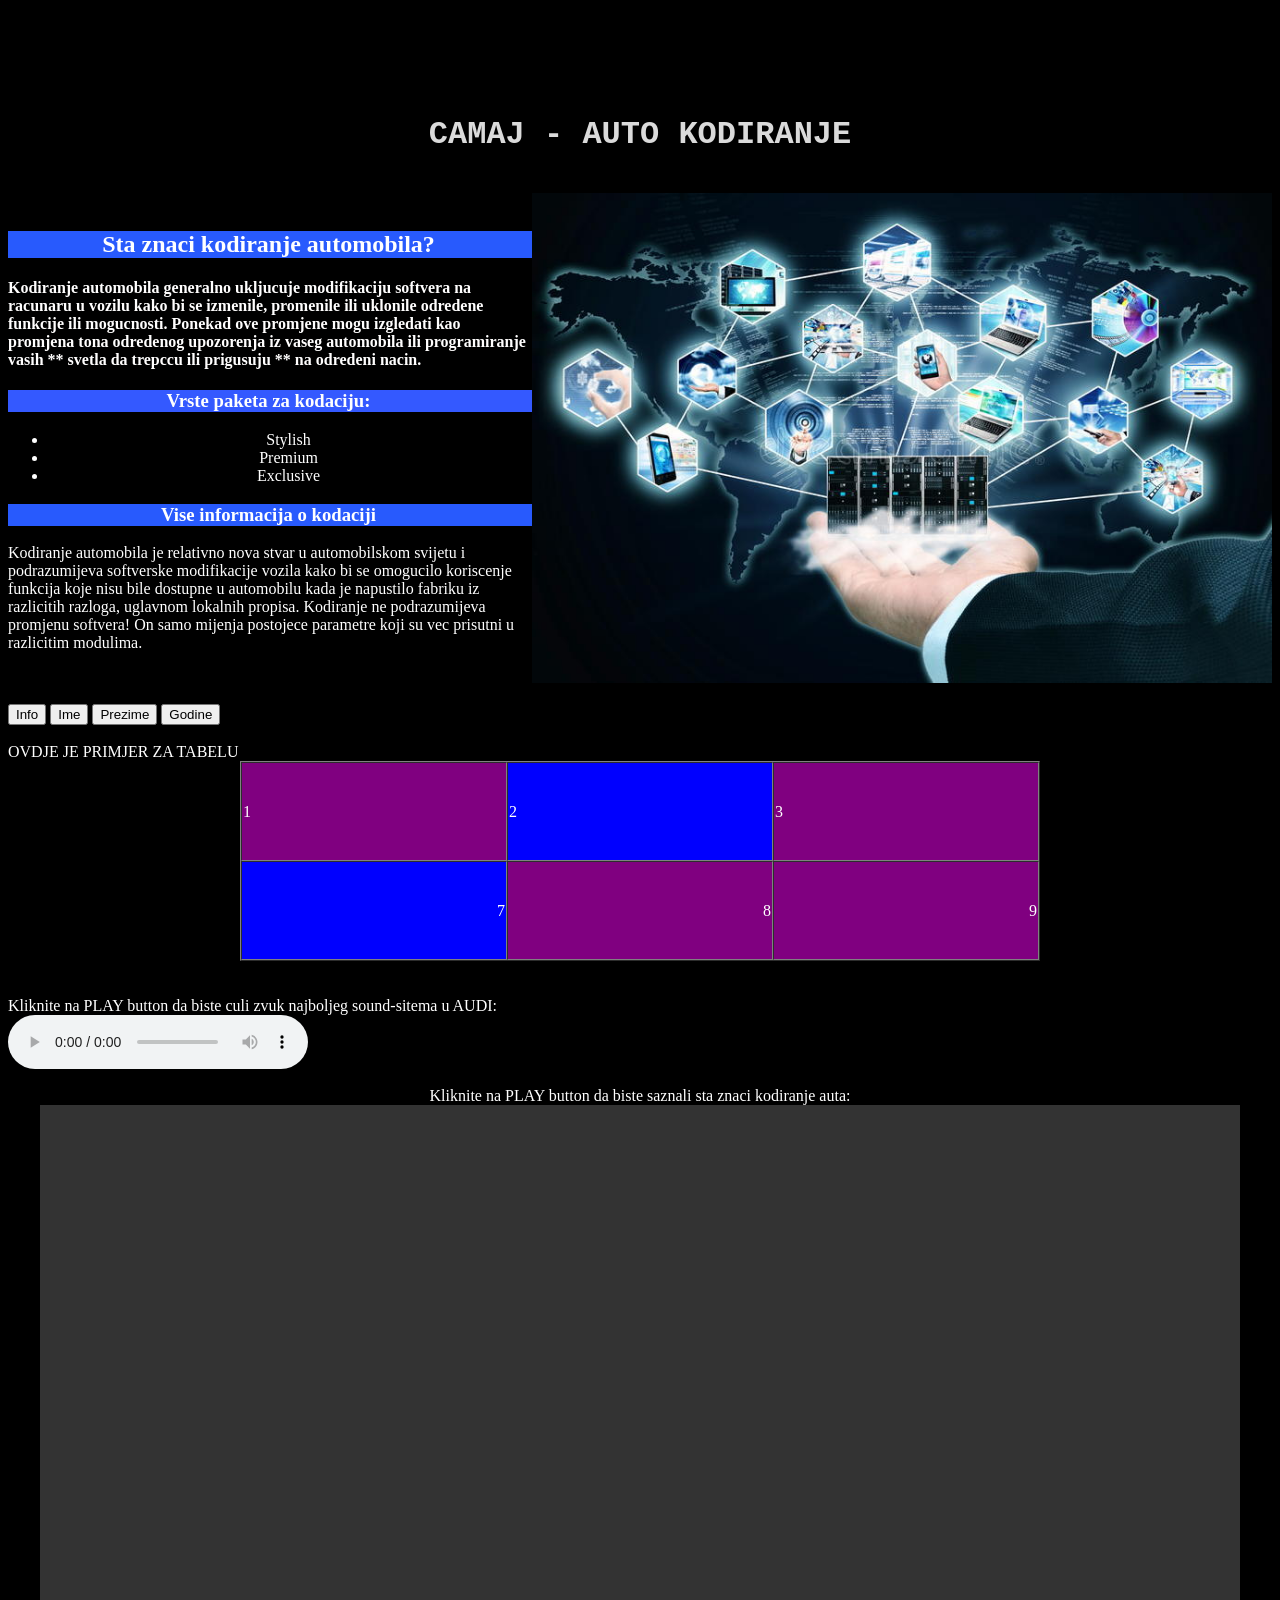
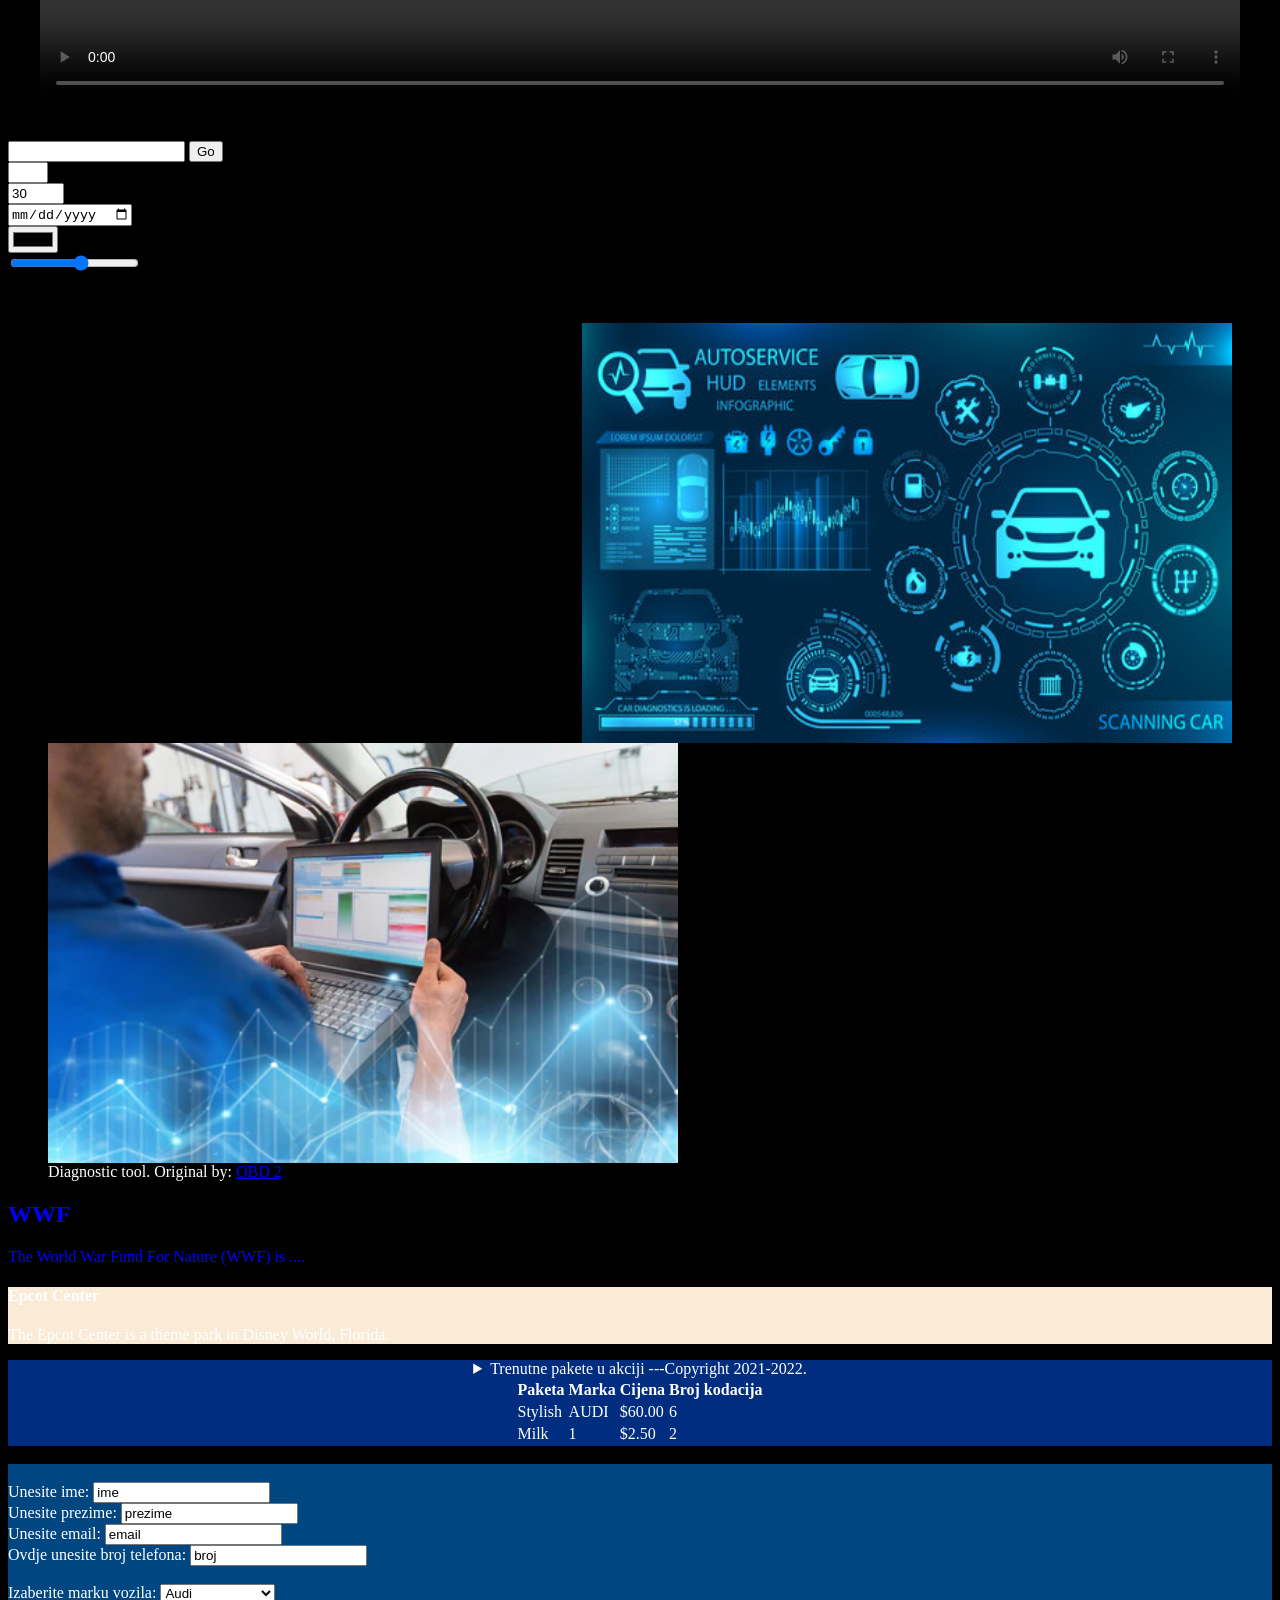
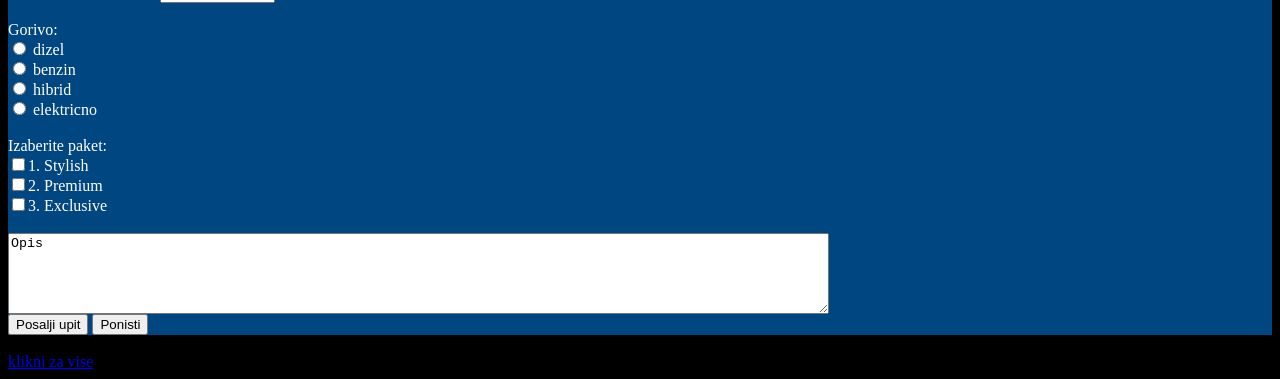
==== index.html @ bca455e2 "Update index.html" ====
<html>


<!DOCTYPE >

    <head>
        
<TItle> 
            KODACIJA AUTOMOBILA
        </TItle>
        <style>
            .example1 {
             height: 50px;	
             overflow: hidden;
             position: relative;
            }
            .example1 h3 {
             font-size: 3em;
             color: rgb(255, 255, 255);
             position: absolute;
             width: 100%;
             height: 100%;
             margin: 0;
             line-height: 50px;
             text-align: center;
            
             -moz-transform:translateX(100%);
             -webkit-transform:translateX(100%);	
             transform:translateX(100%);
          	
             -moz-animation: example1 15s linear infinite;
             -webkit-animation: example1 15s linear infinite;
             animation: example1 15s linear infinite;
            }
            
            @-moz-keyframes example1 {
             0%   { -moz-transform: translateX(100%); }
             100% { -moz-transform: translateX(-100%); }
            }
            @-webkit-keyframes example1 {
             0%   { -webkit-transform: translateX(100%); }
             100% { -webkit-transform: translateX(-100%); }
            }
            @keyframes example1 {
             0%   { 
             -moz-transform: translateX(100%);
             -webkit-transform: translateX(100%); 
             transform: translateX(100%); 		
             }
             100% { 
             -moz-transform: translateX(-100%); 
             -webkit-transform: translateX(-100%); 
             transform: translateX(-100%); 
             }
            }
            </style>
            
            <div class="example1">
            
            <h3> DOBRO  DOSLI  NA  NAS  WEB-SAJT </h3>
           
            </div>
   <h1 align="center" <font style="color: rgba(255, 255, 255, 0.856); font-family:'Courier New', Courier, monospace;"></font>    
    <br>
    CAMAJ - AUTO KODIRANJE
   </h1>
   
   <p >
   <br>
  <img src ="slika1.jpg" width="740" align="right"/>
       <br>
</head> 
<h2 align="center"style="background-color: rgb(40, 90, 253);";"<font style="color: rgb(128, 44, 197);"></font> Sta znaci kodiranje automobila?  </h2> 
<h4 <font style="color: rgb(255, 254, 254);"></font> Kodiranje automobila generalno ukljucuje modifikaciju softvera na racunaru u vozilu kako bi se izmenile, promenile ili uklonile odredene funkcije ili mogucnosti. Ponekad ove promjene mogu izgledati kao promjena tona odredenog upozorenja iz vaseg automobila ili programiranje vasih ** svetla da trepccu ili prigusuju ** na odredeni nacin. </h4>

     <!---Komentar: br se upotrijebi za novi red---> <div align="center">
    <h3 style="background-color: rgb(52, 89, 255);">
     <p2 > Vrste paketa za kodaciju: </p2> </h3>
</p>
<ul type="triangle">
    <li> Stylish </li>
    <li> Premium </li>
    <li> Exclusive </li>
</ul>
</div>

                                <h3 style="background-color: rgb(40, 90, 253);" align="center">
    
                                        <span  class="heading-color"> Vise informacija o kodaciji </span>
                                    </h3>
                                </div>
                                <div class="content">
                                    <p class="service-summary"></p>
                                    <p>Kodiranje automobila je relativno nova stvar u automobilskom svijetu i podrazumijeva softverske modifikacije vozila kako bi se omogucilo koriscenje funkcija koje nisu bile dostupne u automobilu kada je napustilo fabriku iz razlicitih razloga, uglavnom lokalnih propisa. Kodiranje ne podrazumijeva promjenu softvera! On samo mijenja postojece parametre koji su vec prisutni u razlicitim modulima.</p>
                                </div>

<br>
<br>

<button type="button" class="btn btn-success">Info  </button> 
<button type="button" class="btn btn-danger">Ime</button>
<button type="button" class="btn btn-warning">Prezime</button>
<button type="button" class="btn btn-info">Godine</button>
<!---Komentar o websajtu mozemo dodati align text right or left-->
<br>  
<body>    
        <body style="background-color:rgb(0, 0, 0);color:rgb(255, 255, 255);"></body>
       <br> 

       <h>  OVDJE JE PRIMJER ZA TABELU </h>

    
       <br>
       
      
       <table align="center" width="800" height="200" border="1" cellspacing="0" bgcolor="purple">
       
       <tr>
        <td >1</td>
        <td bgcolor="blue">2</td>
        <td>3</td>
       </tr>
          <!--cdijvdsijvfvj--/     
       <tr>
        <td>4</td>
        <td bgcolor="blue">5</td>
        <td >6</td>
       </tr>
        <--->
       <tr align="right">
            <td bgcolor="blue">7</td>
            <td>8</td>
            <td>9</td>
    </tr>
   </table>
   <br>
   <br>
          <!---AUDIO/VIDEO TAG---> 

Kliknite na PLAY button da biste culi zvuk najboljeg sound-sitema u AUDI: <br>
<audio controls width="300" > 
<source src="Audi RS7 Sound Acceleration.mp3" type="audio/mpeg">
<source src="Audi RS7 Sound Acceleration.mp3" type="audio/ogg">
</audio>

<br>
<div align="center"><br> Kliknite na PLAY button da biste saznali sta znaci kodiranje auta:<br>
<video controls height="600"  >
    <source src="CarCoding.mp4" >
</video>
</div>

<br>
<form>
    <br>
    <input type="email">
    <input type="submit" value="Go">
    <br>
    <input type="number" name="quantity" min="1" max="5">
    <br>
    <input type="number" name="points" min="0" max="100" step="10" value="30">
<br>
<input type="date" name="bday">
<br />
<input type="color" name="favcolor">
<br/>
<input type="range" min="1" max="10" name= "Experience" >
</form>
<br>

<figure> <img src="Tecnologia_diagnostica_auto.jpg" width="650" align="right" height="420">
   <img src="diagnostic.jpeg.webp" alt="diagnostic" width="630" 
   <figcaption > <br> Diagnostic tool. Original by:
       <a href ="https://www.kbb.com/obd-ii/on-board-diagnostics-guide/" target="_blank"> OBD 2</a>
     </figcaption>

     
</figure>

<section style="color: blue;">
    <h1> WWF </h1>
    <p> The World War Fund For Nature (WWF) is ....</p>
</section>

<aside style="background-color: antiquewhite;"> 
<h4>Epcot Center</h4>
<p> The Epcot Center is a theme park in Disney World, Florida.</p>
</aside>

<div align="center" style="background-color: rgb(0, 45, 128);">
<details>
<summary> Trenutne pakete u akciji ---Copyright 2021-2022.</summary>
</details>

<table>
    <thead>
        <tr>
            <th> Paketa  </th>
            <th> Marka  </th>
            <th> Cijena  </th>
            <th> Broj kodacija  </th>
        </tr>
    </thead>
    <tbody>
        <tr>
            <td>Stylish</td>
            <td>AUDI</td>
            <td>$60.00</td>
            <td>6</td>
        </tr>
        <tr>
            <td>Milk</td>
            <td>1</td>
            <td>$2.50</td>
            <td>2</td>

        </tr>
    </tbody>
</table>
</div>
<br>

<div style="background-color: rgb(0, 70, 128);>
<h > POPUNITE FORMULAR DA BISTE DOBILI CIJENU KODIRANJA ZA VAS AUTOMOBIL  </h>
<form action=" method="POST"><br>
<label>Unesite ime:</label>
<input type="text" name="ime" value="ime" /><br>
<label>Unesite prezime:</label>
<input type="text" name="prezime" value="prezime" /><br>
<label>Unesite email:</label>
<input type="text" name="email" value="email" /><br>
<label>Ovdje unesite broj telefona:</label>
<input type="phonenumber" name="broj" value="broj" /><br>

<br> 
Izaberite marku vozila:
<select>
<option>Audi</option>
<option>Volkswagen</option>
<option>Skoda</option>
<option>BMW</option>
<option>Mercedes Benz</option>
<option>Peugeot</option>
<option>Porsche</option>
<option>Renault</option>
</select>
<br>
<br>
<label>Gorivo:</label> <br>
<input type="radio" name="diesel" value="diesel" /> dizel<br> 
<input type="radio" name="benzin" value="benizn" /> benzin<br>
<input type="radio" name="hibrid" value="hibrid" /> hibrid<br> 
<input type="radio" name="elektricno" value="elektricno" /> elektricno<br><br>

<label>Izaberite paket:</label> <br>
<input type="checkbox">1. Stylish <br>
<input type="checkbox">2. Premium <br>
<input type="checkbox">3. Exclusive <br>

<br>

<textarea  width="500" rows="5" cols="100">
Opis</textarea>

<br>
<input type="submit" name="posalji" value="Posalji upit">
<input type="reset" name="ponisti" value="Ponisti" >

</form>
</div>
</body>
<br>
<a href= "Drugi slajd.html" >klikni za vise </a>

</html>
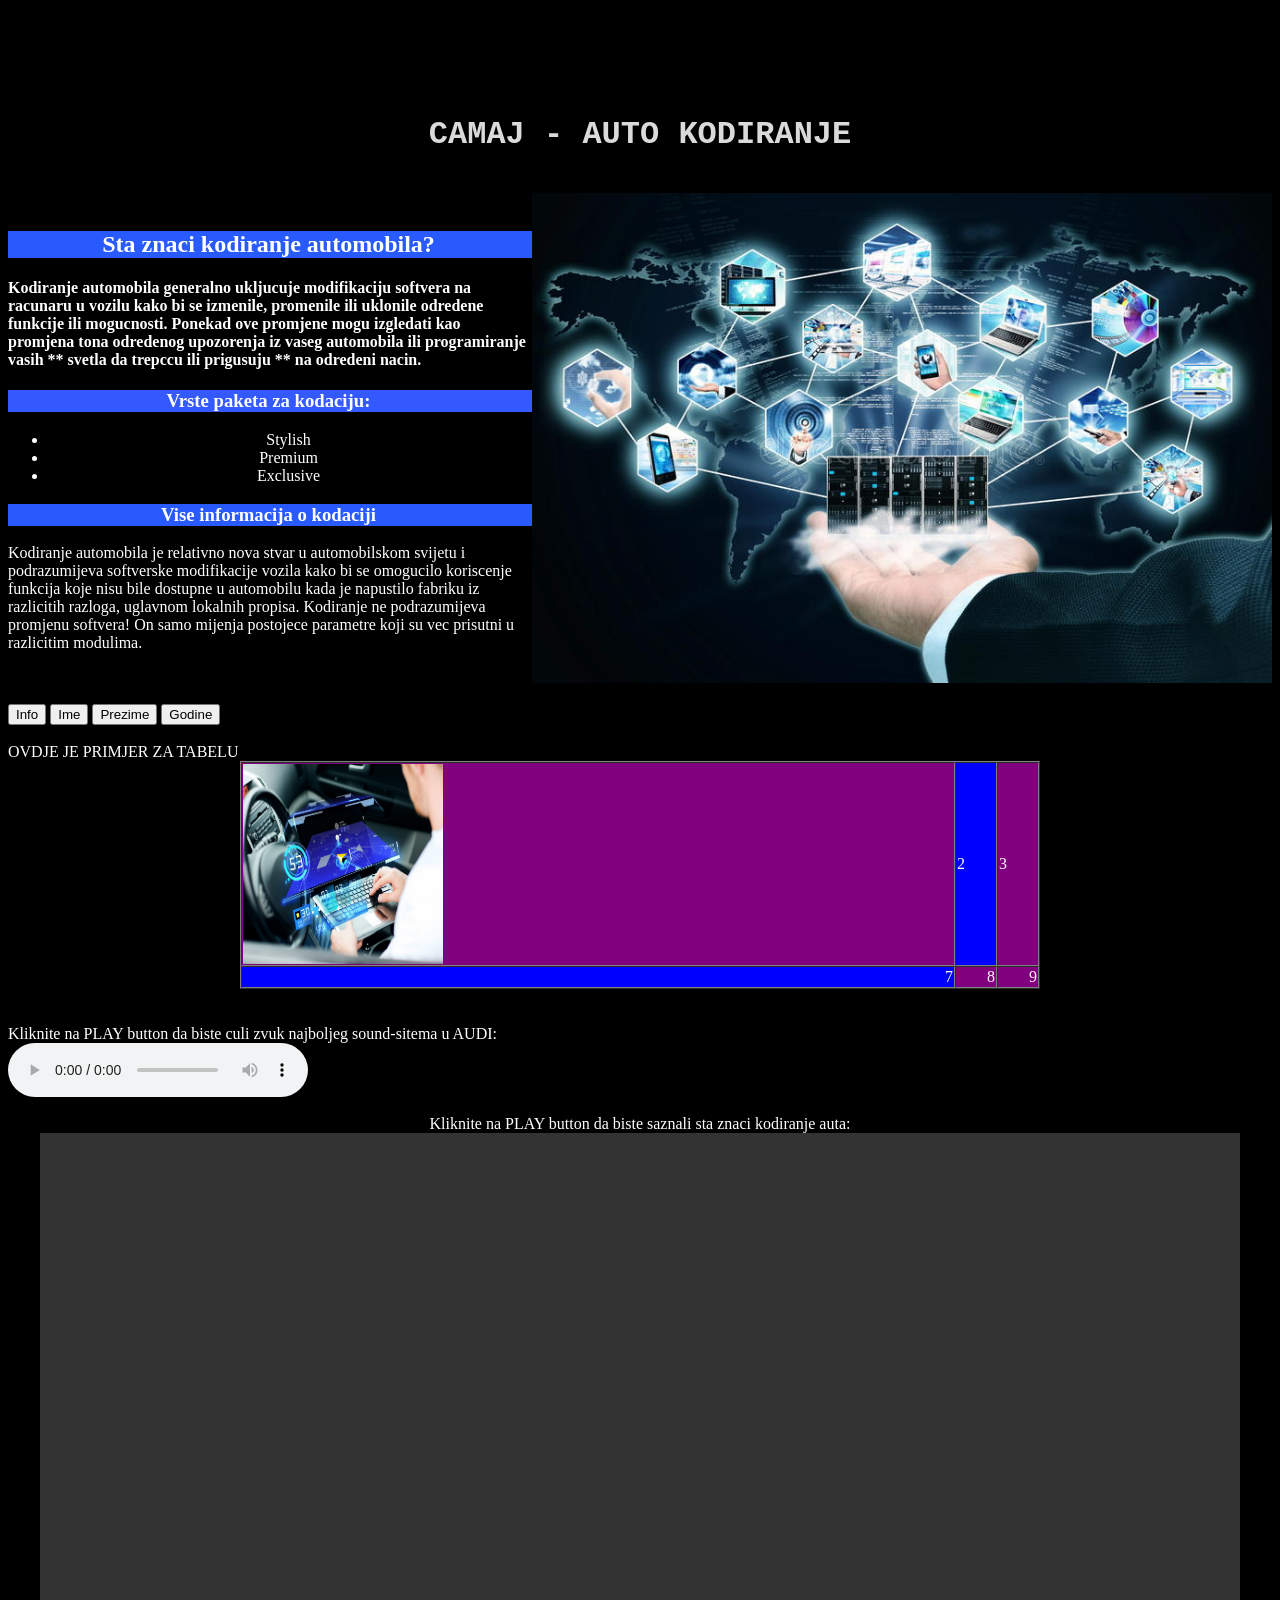
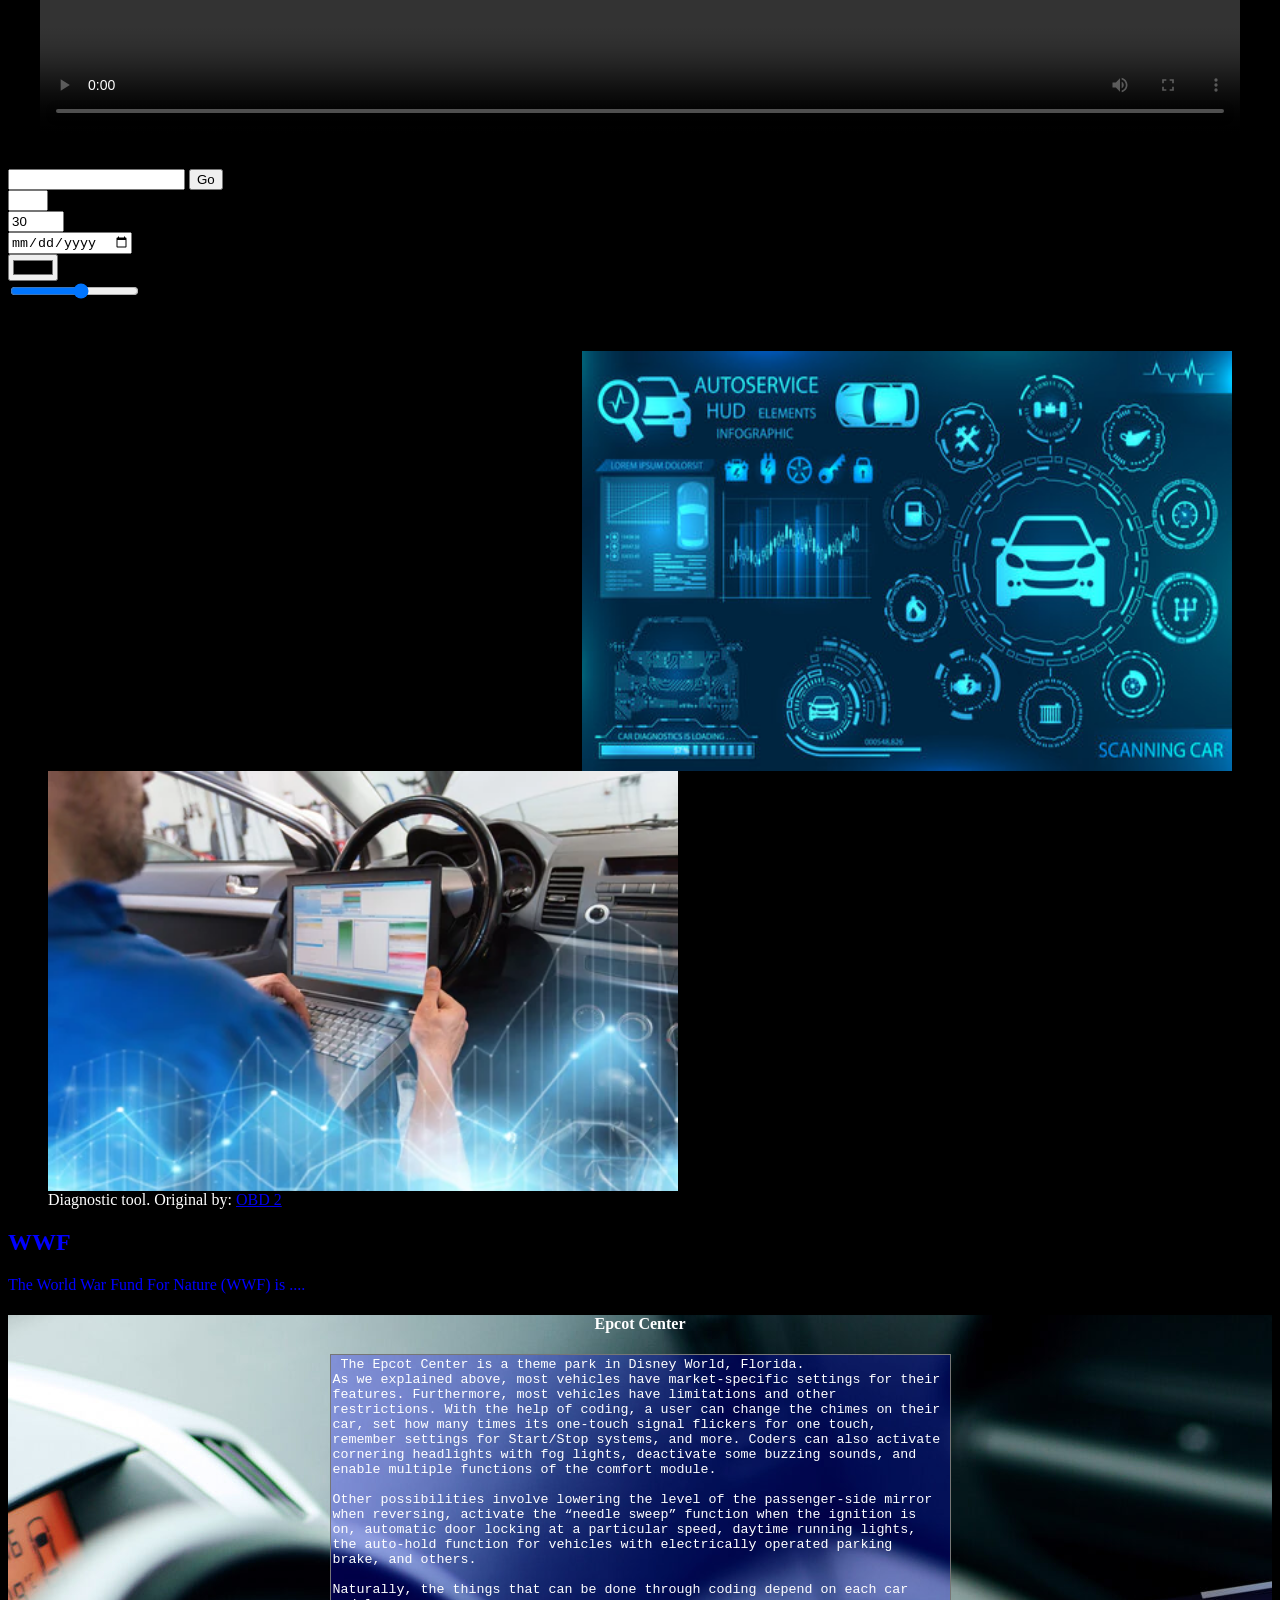
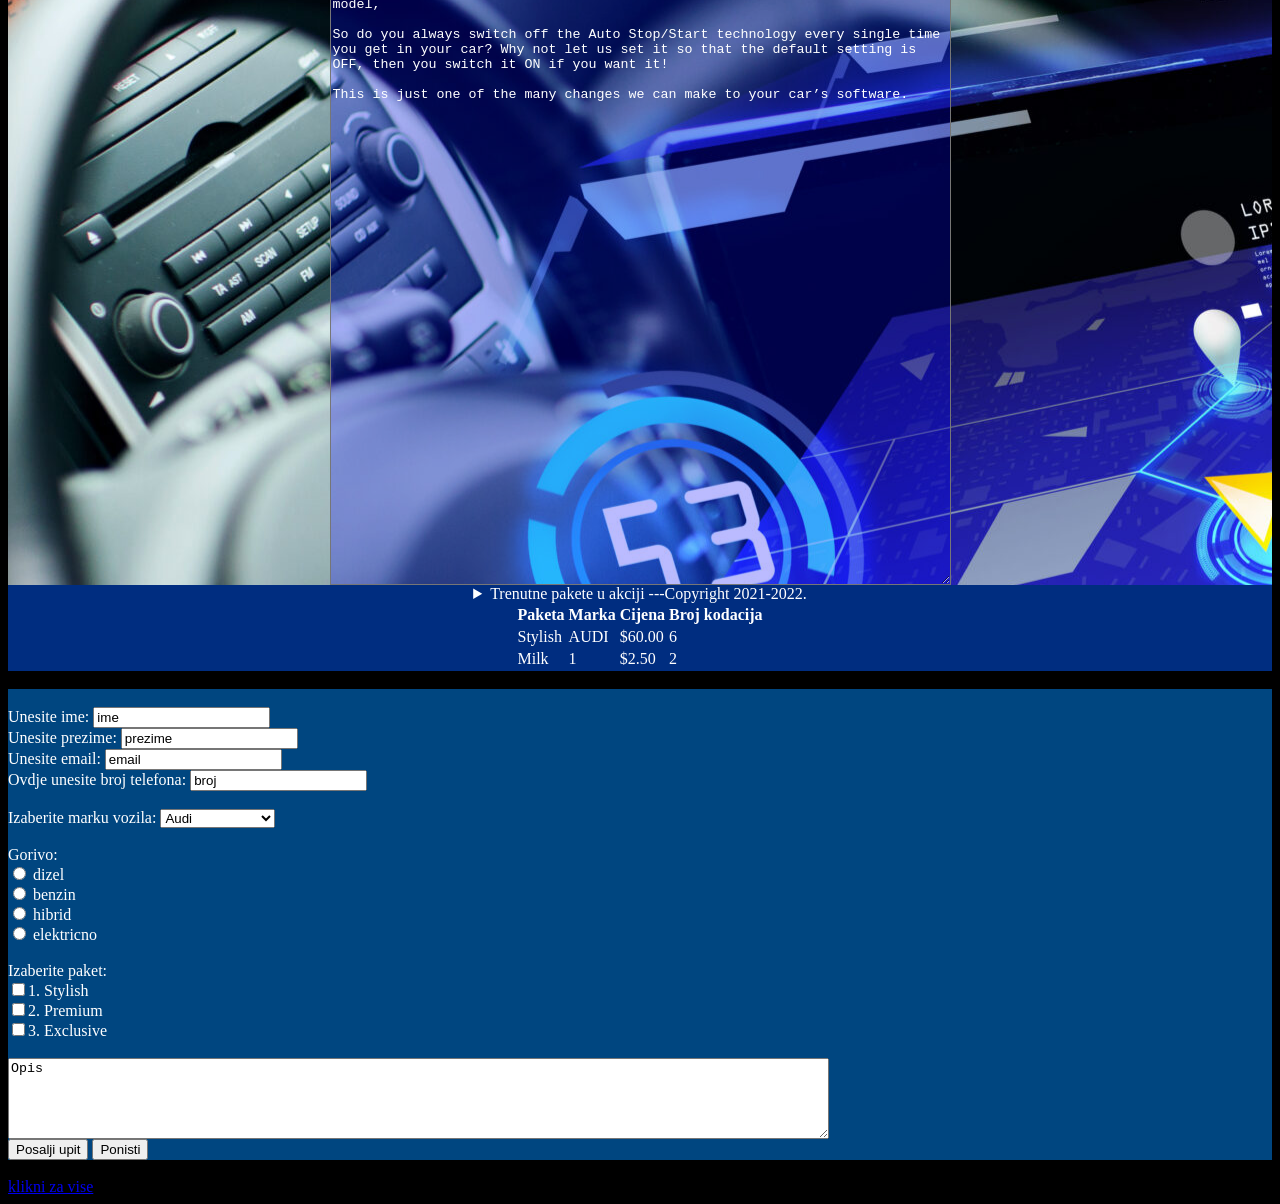
==== commit f7c619c6: "6:18" ====
--- a/index.html
+++ b/index.html
@@ -116,7 +116,7 @@
        <table align="center" width="800" height="200" border="1" cellspacing="0" bgcolor="purple">
        
        <tr>
-        <td >1</td>
+        <td ><img src="InsideCoding.jpg" width="200" height="200"></td>
         <td bgcolor="blue">2</td>
         <td>3</td>
        </tr>
@@ -169,7 +169,8 @@
 <br>
 
 <figure> <img src="Tecnologia_diagnostica_auto.jpg" width="650" align="right" height="420">
-   <img src="diagnostic.jpeg.webp" alt="diagnostic" width="630" 
+   
+    <img src="diagnostic.jpeg.webp" alt="diagnostic" width="630" 
    <figcaption > <br> Diagnostic tool. Original by:
        <a href ="https://www.kbb.com/obd-ii/on-board-diagnostics-guide/" target="_blank"> OBD 2</a>
      </figcaption>
@@ -182,9 +183,20 @@
     <p> The World War Fund For Nature (WWF) is ....</p>
 </section>
 
-<aside style="background-color: antiquewhite;"> 
+<aside align="center" style ="background-image: url(InsideCoding.jpg)"> 
 <h4>Epcot Center</h4>
-<p> The Epcot Center is a theme park in Disney World, Florida.</p>
+<textarea align="center" cols="75" rows="55" style="background-color: rgba(0, 0, 255, 0.267);color:rgb(255, 255, 255);" style="border-color:unset;" style="-ms-text-size-adjust: auto;"> The Epcot Center is a theme park in Disney World, Florida.
+As we explained above, most vehicles have market-specific settings for their features. Furthermore, most vehicles have limitations and other restrictions. With the help of coding, a user can change the chimes on their car, set how many times its one-touch signal flickers for one touch, remember settings for Start/Stop systems, and more. Coders can also activate cornering headlights with fog lights, deactivate some buzzing sounds, and enable multiple functions of the comfort module.
+
+Other possibilities involve lowering the level of the passenger-side mirror when reversing, activate the “needle sweep” function when the ignition is on, automatic door locking at a particular speed, daytime running lights, the auto-hold function for vehicles with electrically operated parking brake, and others.
+
+Naturally, the things that can be done through coding depend on each car model,
+
+So do you always switch off the Auto Stop/Start technology every single time you get in your car? Why not let us set it so that the default setting is OFF, then you switch it ON if you want it!
+
+This is just one of the many changes we can make to your car’s software. 
+</textarea>
+
 </aside>
 
 <div align="center" style="background-color: rgb(0, 45, 128);">
@@ -218,6 +230,7 @@
     </tbody>
 </table>
 </div>
+
 <br>
 
 <div style="background-color: rgb(0, 70, 128);>
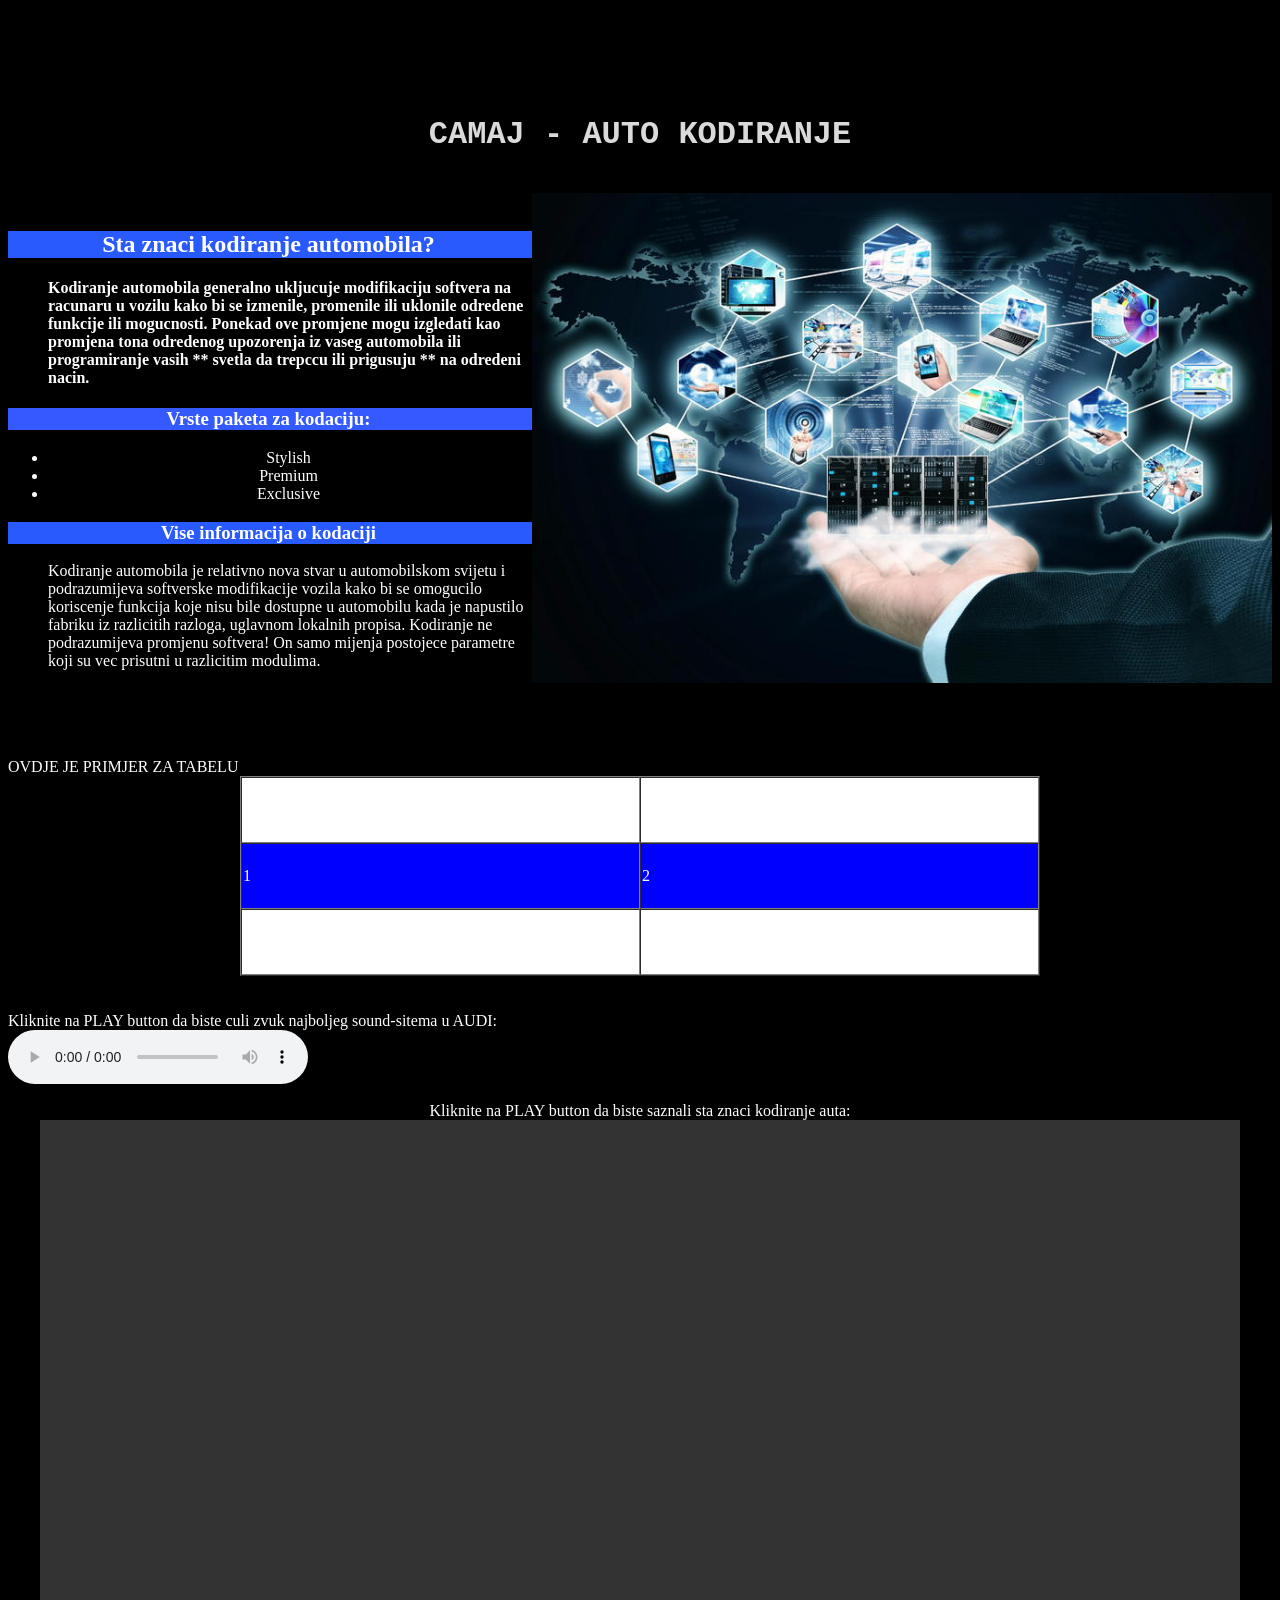
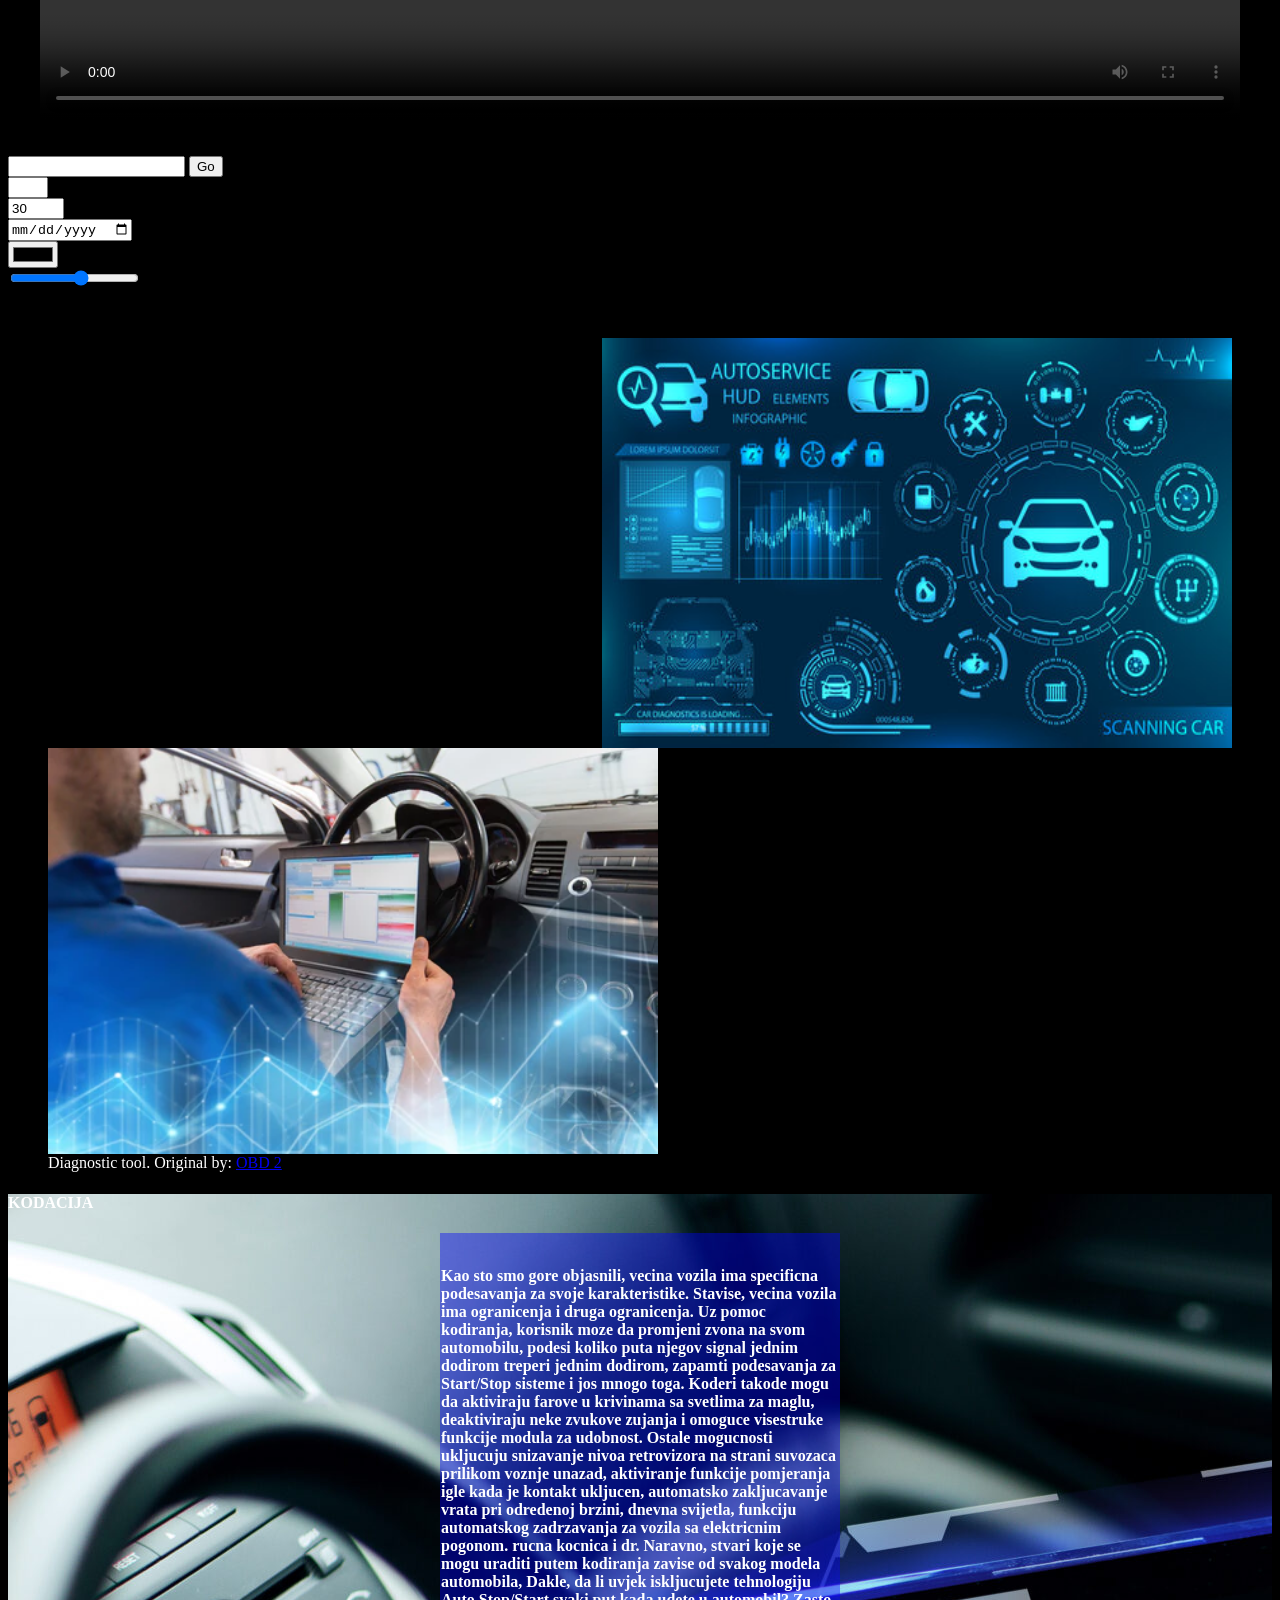
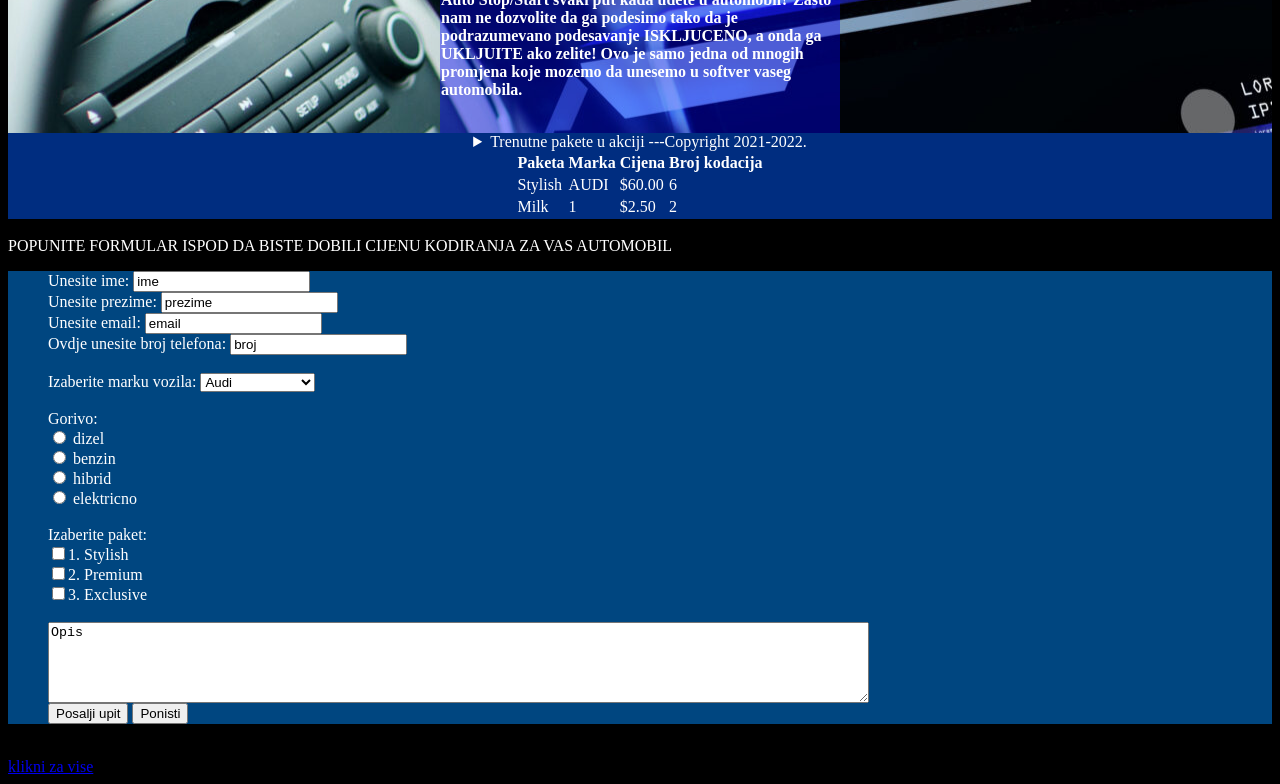
==== commit fcba40cc: "Update index.html" ====
--- a/index.html
+++ b/index.html
@@ -71,7 +71,7 @@
        <br>
 </head> 
 <h2 align="center"style="background-color: rgb(40, 90, 253);";"<font style="color: rgb(128, 44, 197);"></font> Sta znaci kodiranje automobila?  </h2> 
-<h4 <font style="color: rgb(255, 254, 254);"></font> Kodiranje automobila generalno ukljucuje modifikaciju softvera na racunaru u vozilu kako bi se izmenile, promenile ili uklonile odredene funkcije ili mogucnosti. Ponekad ove promjene mogu izgledati kao promjena tona odredenog upozorenja iz vaseg automobila ili programiranje vasih ** svetla da trepccu ili prigusuju ** na odredeni nacin. </h4>
+<h4 <font style="color: rgb(255, 254, 254);"></font> <blockquote> Kodiranje automobila generalno ukljucuje modifikaciju softvera na racunaru u vozilu kako bi se izmenile, promenile ili uklonile odredene funkcije ili mogucnosti. Ponekad ove promjene mogu izgledati kao promjena tona odredenog upozorenja iz vaseg automobila ili programiranje vasih ** svetla da trepccu ili prigusuju ** na odredeni nacin.</blockquote>  </h4>
 
      <!---Komentar: br se upotrijebi za novi red---> <div align="center">
     <h3 style="background-color: rgb(52, 89, 255);">
@@ -91,16 +91,12 @@
                                 </div>
                                 <div class="content">
                                     <p class="service-summary"></p>
-                                    <p>Kodiranje automobila je relativno nova stvar u automobilskom svijetu i podrazumijeva softverske modifikacije vozila kako bi se omogucilo koriscenje funkcija koje nisu bile dostupne u automobilu kada je napustilo fabriku iz razlicitih razloga, uglavnom lokalnih propisa. Kodiranje ne podrazumijeva promjenu softvera! On samo mijenja postojece parametre koji su vec prisutni u razlicitim modulima.</p>
+                                   <blockquote> <p>Kodiranje automobila je relativno nova stvar u automobilskom svijetu i podrazumijeva softverske modifikacije vozila kako bi se omogucilo koriscenje funkcija koje nisu bile dostupne u automobilu kada je napustilo fabriku iz razlicitih razloga, uglavnom lokalnih propisa. Kodiranje ne podrazumijeva promjenu softvera! On samo mijenja postojece parametre koji su vec prisutni u razlicitim modulima.</p> </blockquote>
                                 </div>
 
 <br>
 <br>
 
-<button type="button" class="btn btn-success">Info  </button> 
-<button type="button" class="btn btn-danger">Ime</button>
-<button type="button" class="btn btn-warning">Prezime</button>
-<button type="button" class="btn btn-info">Godine</button>
 <!---Komentar o websajtu mozemo dodati align text right or left-->
 <br>  
 <body>    
@@ -116,21 +112,30 @@
        <table align="center" width="800" height="200" border="1" cellspacing="0" bgcolor="purple">
        
        <tr>
-        <td ><img src="InsideCoding.jpg" width="200" height="200"></td>
-        <td bgcolor="blue">2</td>
-        <td>3</td>
-       </tr>
-          <!--cdijvdsijvfvj--/     
+        <td bgcolor="white">1</td>
+        <td bgcolor="white" colspan="2">2</td>
+       </tr>
+       <tr>
+        <td bgcolor="blue">1</td>
+        <td bgcolor="blue" colspan="1">2</td>
+        
+       </tr><tr>
+        <td bgcolor="white">1</td>
+        <td bgcolor="white">2</td>
+        
+       </tr>
+          <!--cdijvdsijvfvj--/    <td bgcolor="red">3</td> 
        <tr>
         <td>4</td>
         <td bgcolor="blue">5</td>
         <td >6</td>
        </tr>
-        <--->
        <tr align="right">
             <td bgcolor="blue">7</td>
             <td>8</td>
             <td>9</td>
+        <--->
+       
     </tr>
    </table>
    <br>
@@ -151,7 +156,7 @@
 </div>
 
 <br>
-<form>
+<form style="background-color: rgba(0, 0, 0, 0); color:rgb(255, 255, 255);" >
     <br>
     <input type="email">
     <input type="submit" value="Go">
@@ -168,9 +173,9 @@
 </form>
 <br>
 
-<figure> <img src="Tecnologia_diagnostica_auto.jpg" width="650" align="right" height="420">
+<figure> <img src="Tecnologia_diagnostica_auto.jpg" width="630" align="right" height="410">
    
-    <img src="diagnostic.jpeg.webp" alt="diagnostic" width="630" 
+    <img src="diagnostic.jpeg.webp" alt="diagnostic" width="610" 
    <figcaption > <br> Diagnostic tool. Original by:
        <a href ="https://www.kbb.com/obd-ii/on-board-diagnostics-guide/" target="_blank"> OBD 2</a>
      </figcaption>
@@ -178,24 +183,23 @@
      
 </figure>
 
-<section style="color: blue;">
-    <h1> WWF </h1>
-    <p> The World War Fund For Nature (WWF) is ....</p>
-</section>
-
-<aside align="center" style ="background-image: url(InsideCoding.jpg)"> 
-<h4>Epcot Center</h4>
-<textarea align="center" cols="75" rows="55" style="background-color: rgba(0, 0, 255, 0.267);color:rgb(255, 255, 255);" style="border-color:unset;" style="-ms-text-size-adjust: auto;"> The Epcot Center is a theme park in Disney World, Florida.
-As we explained above, most vehicles have market-specific settings for their features. Furthermore, most vehicles have limitations and other restrictions. With the help of coding, a user can change the chimes on their car, set how many times its one-touch signal flickers for one touch, remember settings for Start/Stop systems, and more. Coders can also activate cornering headlights with fog lights, deactivate some buzzing sounds, and enable multiple functions of the comfort module.
-
-Other possibilities involve lowering the level of the passenger-side mirror when reversing, activate the “needle sweep” function when the ignition is on, automatic door locking at a particular speed, daytime running lights, the auto-hold function for vehicles with electrically operated parking brake, and others.
-
-Naturally, the things that can be done through coding depend on each car model,
-
-So do you always switch off the Auto Stop/Start technology every single time you get in your car? Why not let us set it so that the default setting is OFF, then you switch it ON if you want it!
-
-This is just one of the many changes we can make to your car’s software. 
-</textarea>
+<aside style ="background-image: url(InsideCoding.jpg)"> 
+<h4>KODACIJA</h4>
+<table align="center" width="400" height="500" border="0" cellspacing="0" style="background-color: rgba(0, 0, 255, 0.404);color:rgb(255, 255, 255);" style="border-color:unset;" > 
+    <tr>
+        <td bgcolor=""><b>Kao sto smo gore objasnili, vecina vozila ima specificna podesavanja za svoje karakteristike. Stavise, vecina vozila ima ogranicenja i druga ogranicenja. Uz pomoc kodiranja, korisnik moze da promjeni zvona na svom automobilu, podesi koliko puta njegov signal jednim dodirom treperi jednim dodirom, zapamti podesavanja za Start/Stop sisteme i jos mnogo toga. Koderi takode mogu da aktiviraju farove u krivinama sa svetlima za maglu, deaktiviraju neke zvukove zujanja i omoguce visestruke funkcije modula za udobnost.
+
+            Ostale mogucnosti ukljucuju snizavanje nivoa retrovizora na strani suvozaca prilikom voznje unazad, aktiviranje funkcije pomjeranja igle kada je kontakt ukljucen, automatsko zakljucavanje vrata pri odredenoj brzini, dnevna svijetla, funkciju automatskog zadrzavanja za vozila sa elektricnim pogonom. rucna kocnica i dr.
+            
+            Naravno, stvari koje se mogu uraditi putem kodiranja zavise od svakog modela automobila,
+            
+            Dakle, da li uvjek iskljucujete tehnologiju Auto Stop/Start svaki put kada udete u automobil? Zasto nam ne dozvolite da ga podesimo tako da je podrazumevano podesavanje ISKLJUCENO, a onda ga UKLJUITE ako zelite!
+            
+            Ovo je samo jedna od mnogih promjena koje mozemo da unesemo u softver vaseg automobila.</b></td>
+      
+       </tr>
+    
+</table>
 
 </aside>
 
@@ -232,11 +236,11 @@
 </div>
 
 <br>
-
-<div style="background-color: rgb(0, 70, 128);>
-<h > POPUNITE FORMULAR DA BISTE DOBILI CIJENU KODIRANJA ZA VAS AUTOMOBIL  </h>
-<form action=" method="POST"><br>
-<label>Unesite ime:</label>
+<h>POPUNITE FORMULAR ISPOD DA BISTE DOBILI CIJENU KODIRANJA ZA VAS AUTOMOBIL </h>
+<div style="background-color: rgb(0, 70, 128); >
+ 
+<form action=" method="POST">
+<blockquote><label>Unesite ime:</label>
 <input type="text" name="ime" value="ime" /><br>
 <label>Unesite prezime:</label>
 <input type="text" name="prezime" value="prezime" /><br>
@@ -277,12 +281,12 @@
 
 <br>
 <input type="submit" name="posalji" value="Posalji upit">
-<input type="reset" name="ponisti" value="Ponisti" >
-
+<input type="reset" name="ponisti" value="Ponisti" > 
+</blockquote>
 </form>
 </div>
 </body>
 <br>
-<a href= "Drugi slajd.html" >klikni za vise </a>
+<a href= "https://www.ross-tech.com" target="_blank" >klikni za vise </a>
 
 </html>
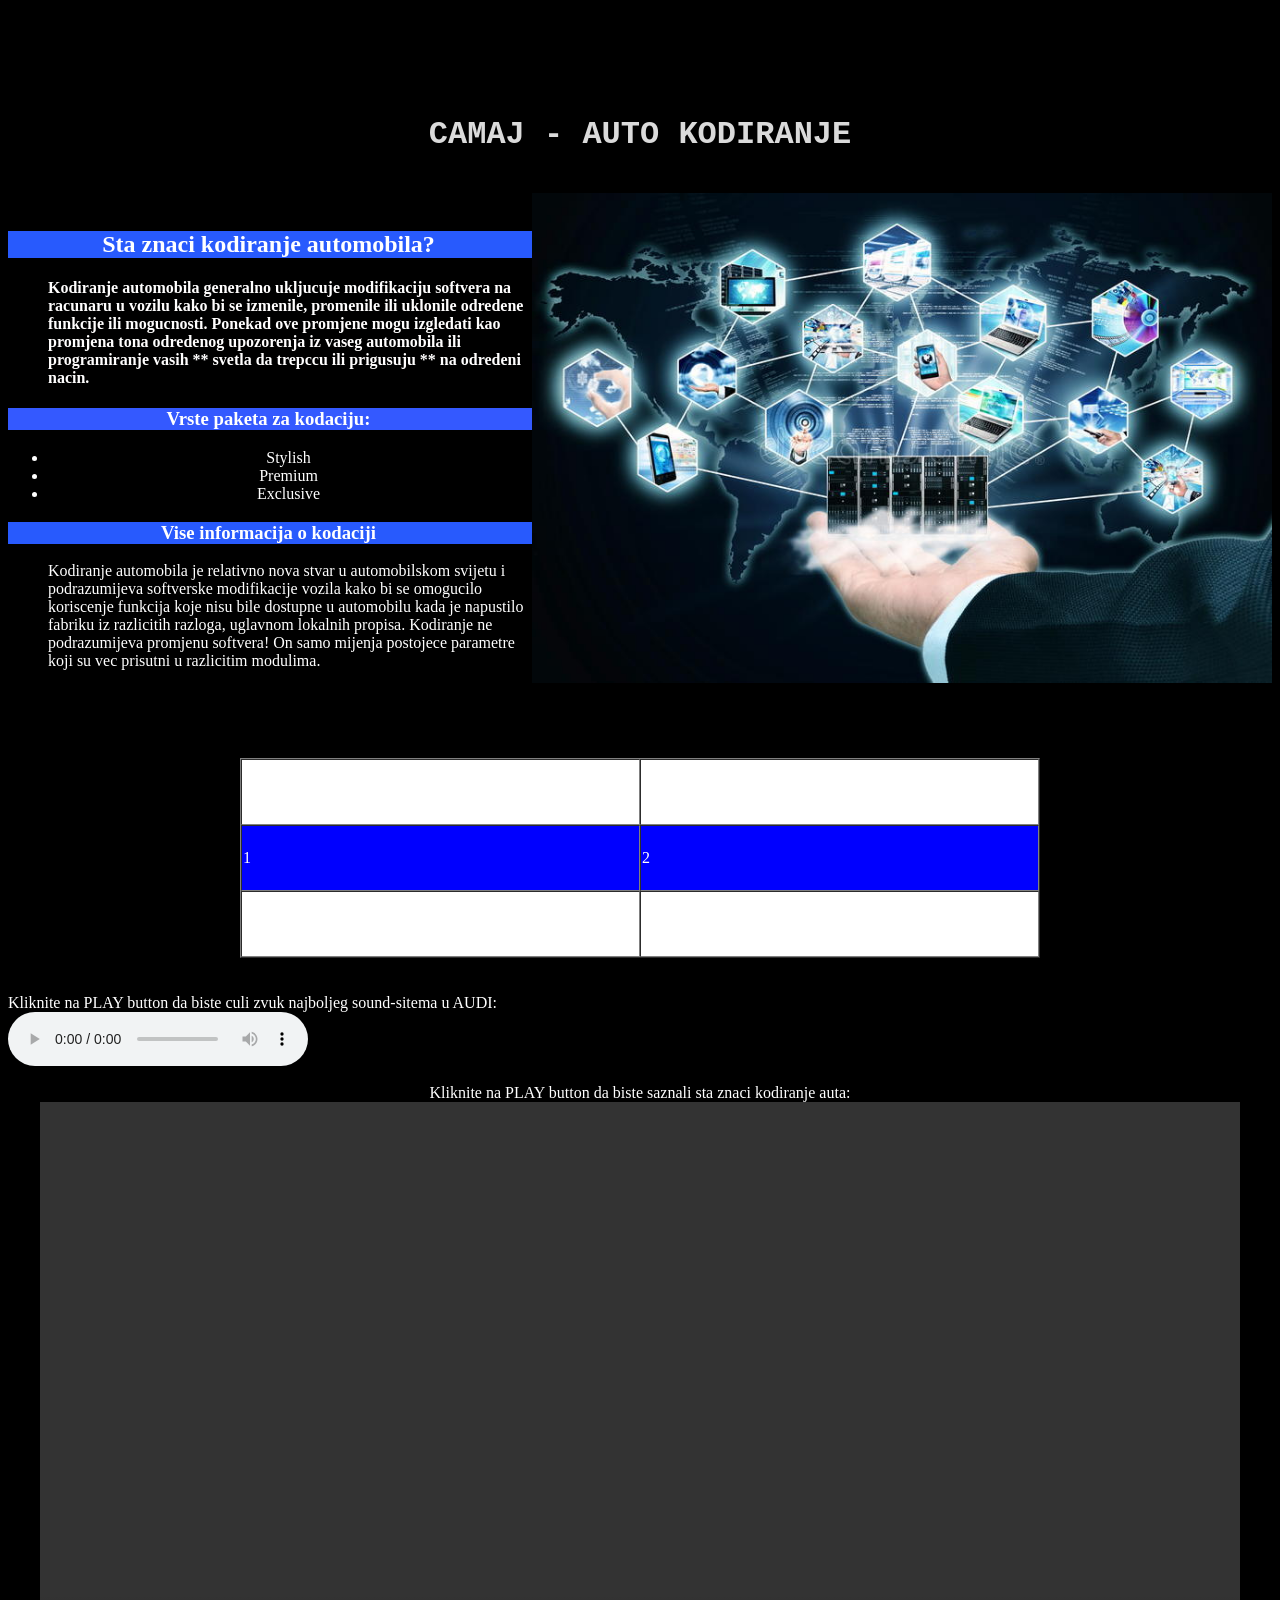
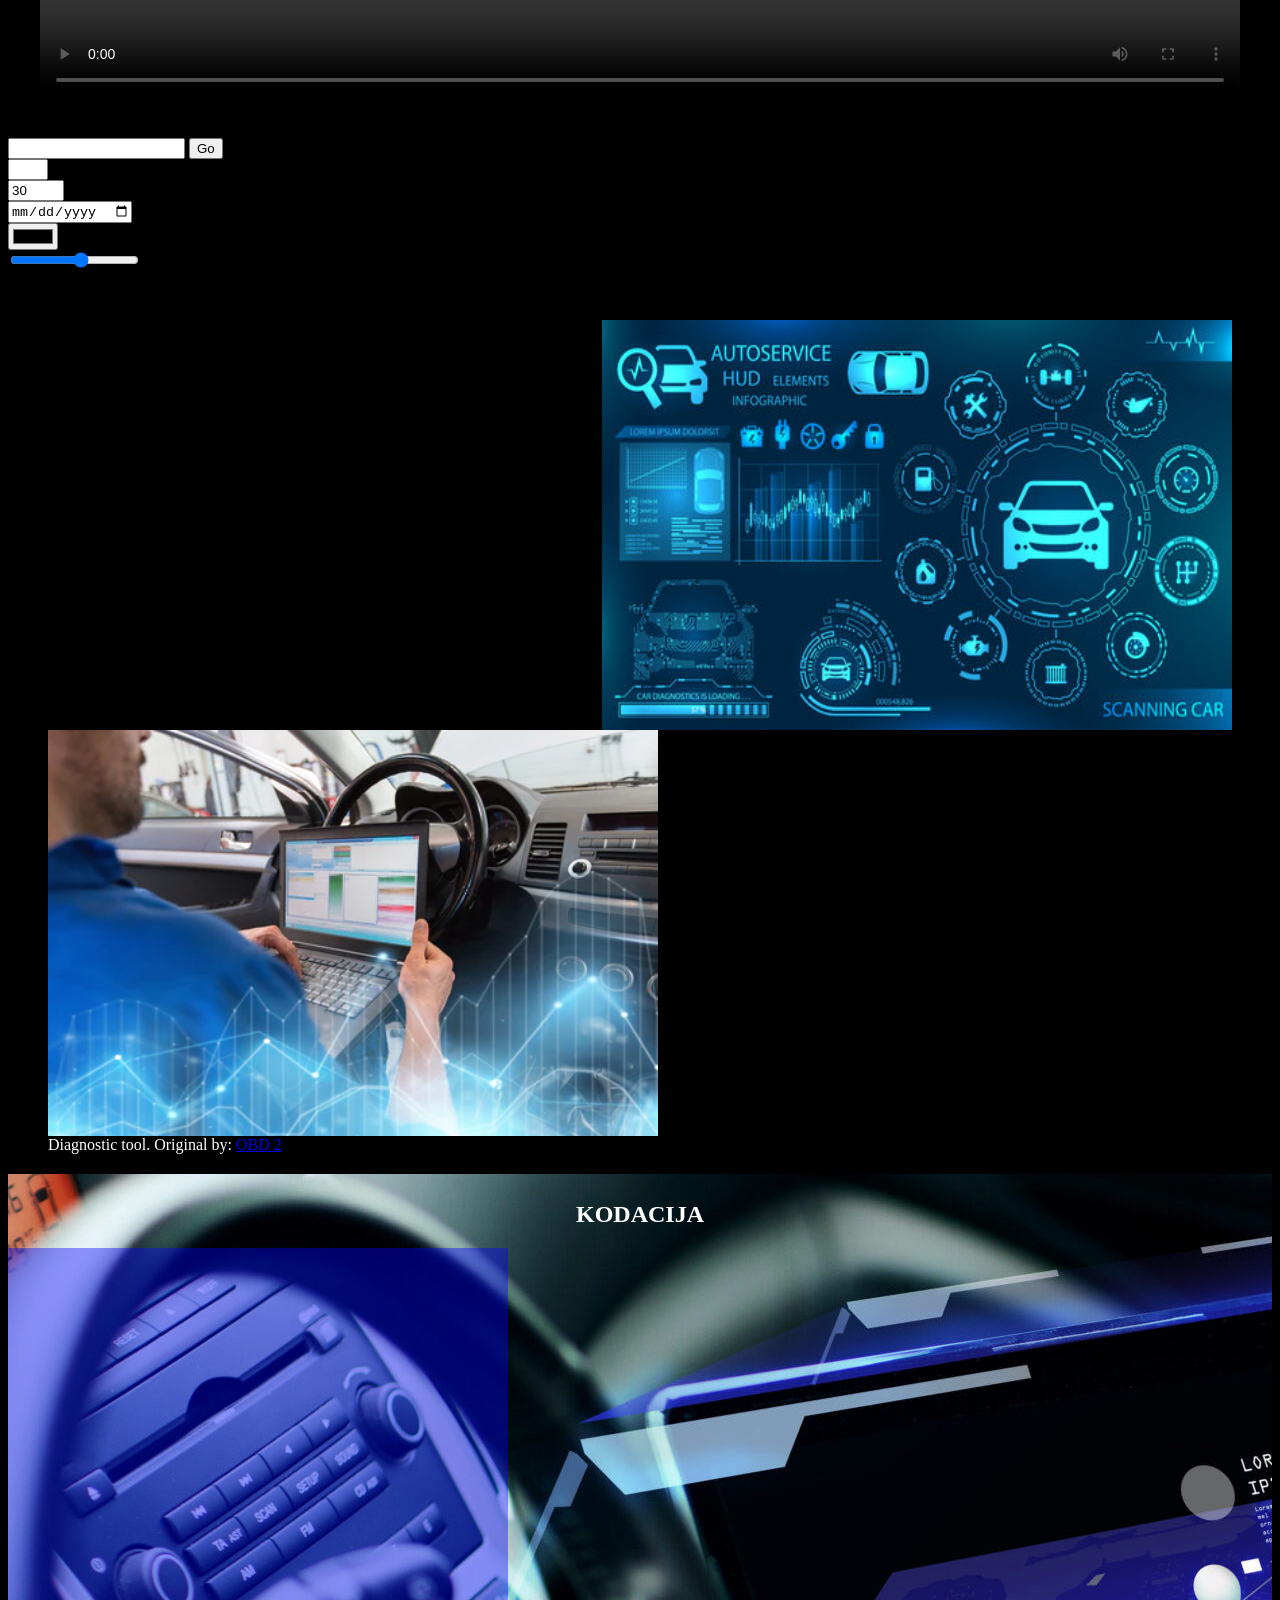
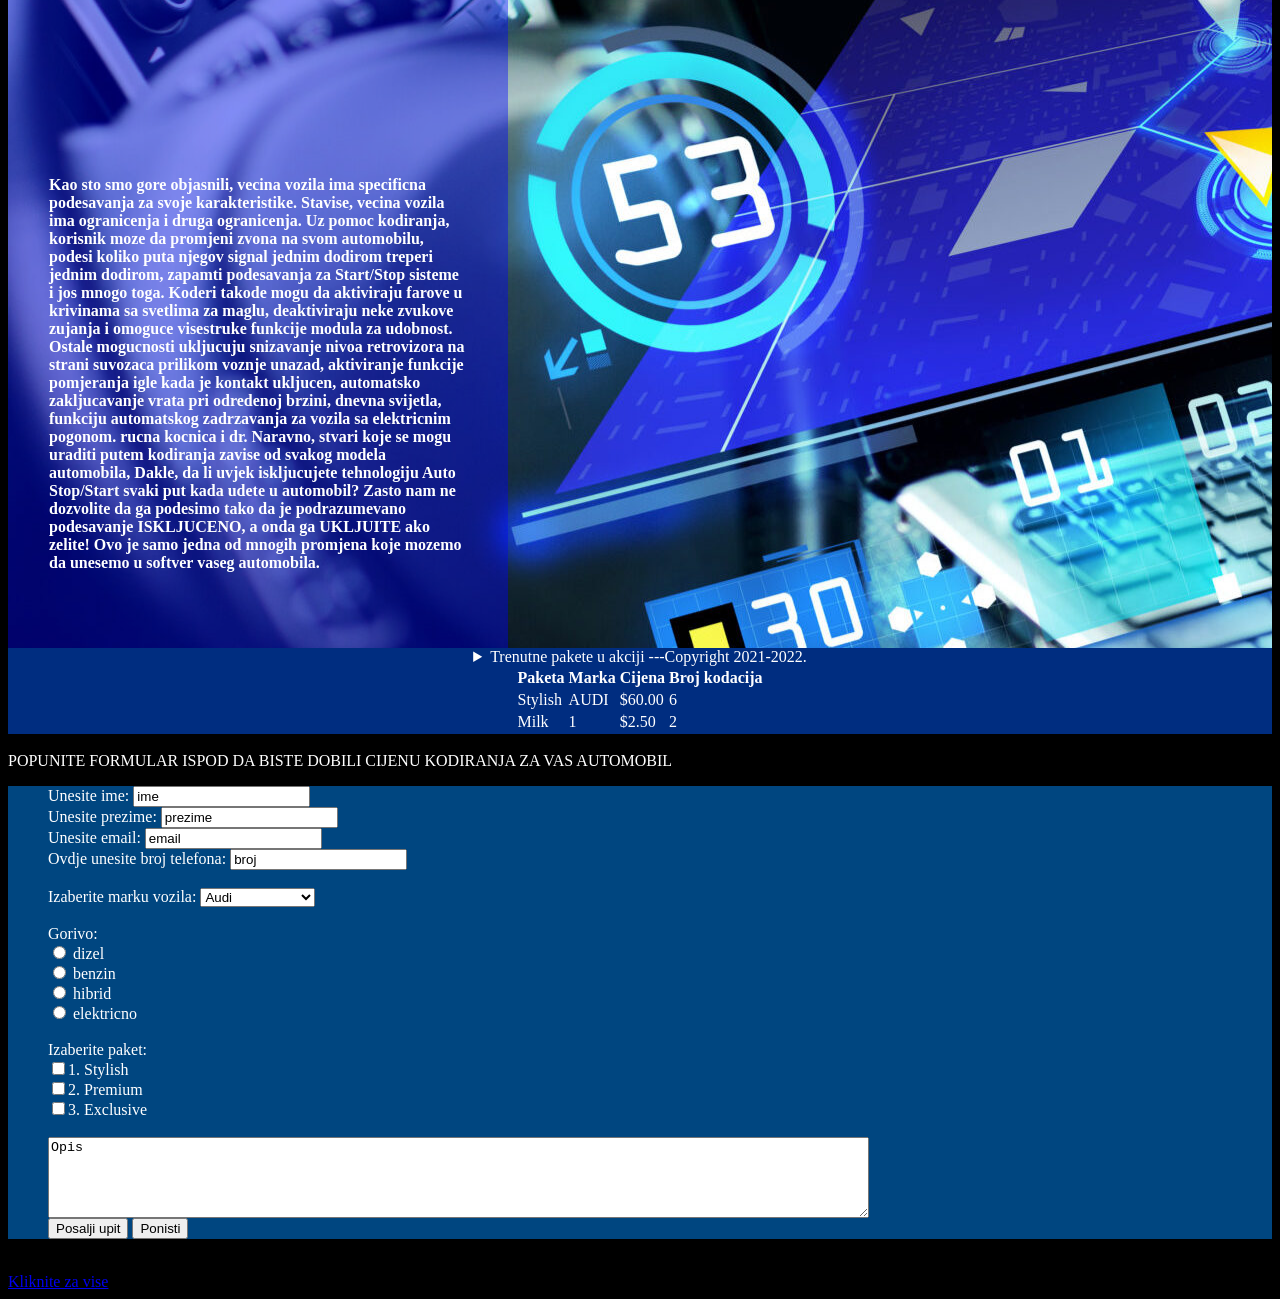
==== commit 6b44e464: "Promjena" ====
--- a/index.html
+++ b/index.html
@@ -103,12 +103,8 @@
         <body style="background-color:rgb(0, 0, 0);color:rgb(255, 255, 255);"></body>
        <br> 
 
-       <h>  OVDJE JE PRIMJER ZA TABELU </h>
-
-    
-       <br>
+      
        
-      
        <table align="center" width="800" height="200" border="1" cellspacing="0" bgcolor="purple">
        
        <tr>
@@ -183,11 +179,14 @@
      
 </figure>
 
-<aside style ="background-image: url(InsideCoding.jpg)"> 
-<h4>KODACIJA</h4>
-<table align="center" width="400" height="500" border="0" cellspacing="0" style="background-color: rgba(0, 0, 255, 0.404);color:rgb(255, 255, 255);" style="border-color:unset;" > 
+<aside align="center" style ="background-image: url(InsideCoding.jpg)"> 
+<h1 align="center"> <br>KODACIJA</h1>
+<table width="500" height="1000" border="0" cellspacing="0" style="background-color: rgba(0, 0, 255, 0.404);color:rgb(255, 255, 255);" style="border-color:unset;" > 
     <tr>
-        <td bgcolor=""><b>Kao sto smo gore objasnili, vecina vozila ima specificna podesavanja za svoje karakteristike. Stavise, vecina vozila ima ogranicenja i druga ogranicenja. Uz pomoc kodiranja, korisnik moze da promjeni zvona na svom automobilu, podesi koliko puta njegov signal jednim dodirom treperi jednim dodirom, zapamti podesavanja za Start/Stop sisteme i jos mnogo toga. Koderi takode mogu da aktiviraju farove u krivinama sa svetlima za maglu, deaktiviraju neke zvukove zujanja i omoguce visestruke funkcije modula za udobnost.
+        <td bgcolor=""><blockquote><b>
+            <br><br> <br><br><br> <br><br><br> <br><br><br> <br><br><br> <br><br><br> <br><br><br> <br>
+            <br><br> <br><br><br> 
+            Kao sto smo gore objasnili, vecina vozila ima specificna podesavanja za svoje karakteristike. Stavise, vecina vozila ima ogranicenja i druga ogranicenja. Uz pomoc kodiranja, korisnik moze da promjeni zvona na svom automobilu, podesi koliko puta njegov signal jednim dodirom treperi jednim dodirom, zapamti podesavanja za Start/Stop sisteme i jos mnogo toga. Koderi takode mogu da aktiviraju farove u krivinama sa svetlima za maglu, deaktiviraju neke zvukove zujanja i omoguce visestruke funkcije modula za udobnost.
 
             Ostale mogucnosti ukljucuju snizavanje nivoa retrovizora na strani suvozaca prilikom voznje unazad, aktiviranje funkcije pomjeranja igle kada je kontakt ukljucen, automatsko zakljucavanje vrata pri odredenoj brzini, dnevna svijetla, funkciju automatskog zadrzavanja za vozila sa elektricnim pogonom. rucna kocnica i dr.
             
@@ -195,7 +194,7 @@
             
             Dakle, da li uvjek iskljucujete tehnologiju Auto Stop/Start svaki put kada udete u automobil? Zasto nam ne dozvolite da ga podesimo tako da je podrazumevano podesavanje ISKLJUCENO, a onda ga UKLJUITE ako zelite!
             
-            Ovo je samo jedna od mnogih promjena koje mozemo da unesemo u softver vaseg automobila.</b></td>
+            Ovo je samo jedna od mnogih promjena koje mozemo da unesemo u softver vaseg automobila.</b></blockquote></td>
       
        </tr>
     
@@ -287,6 +286,6 @@
 </div>
 </body>
 <br>
-<a href= "https://www.ross-tech.com" target="_blank" >klikni za vise </a>
+<a href= "https://www.ross-tech.com" target="_blank" >Kliknite za vise </a>
 
 </html>
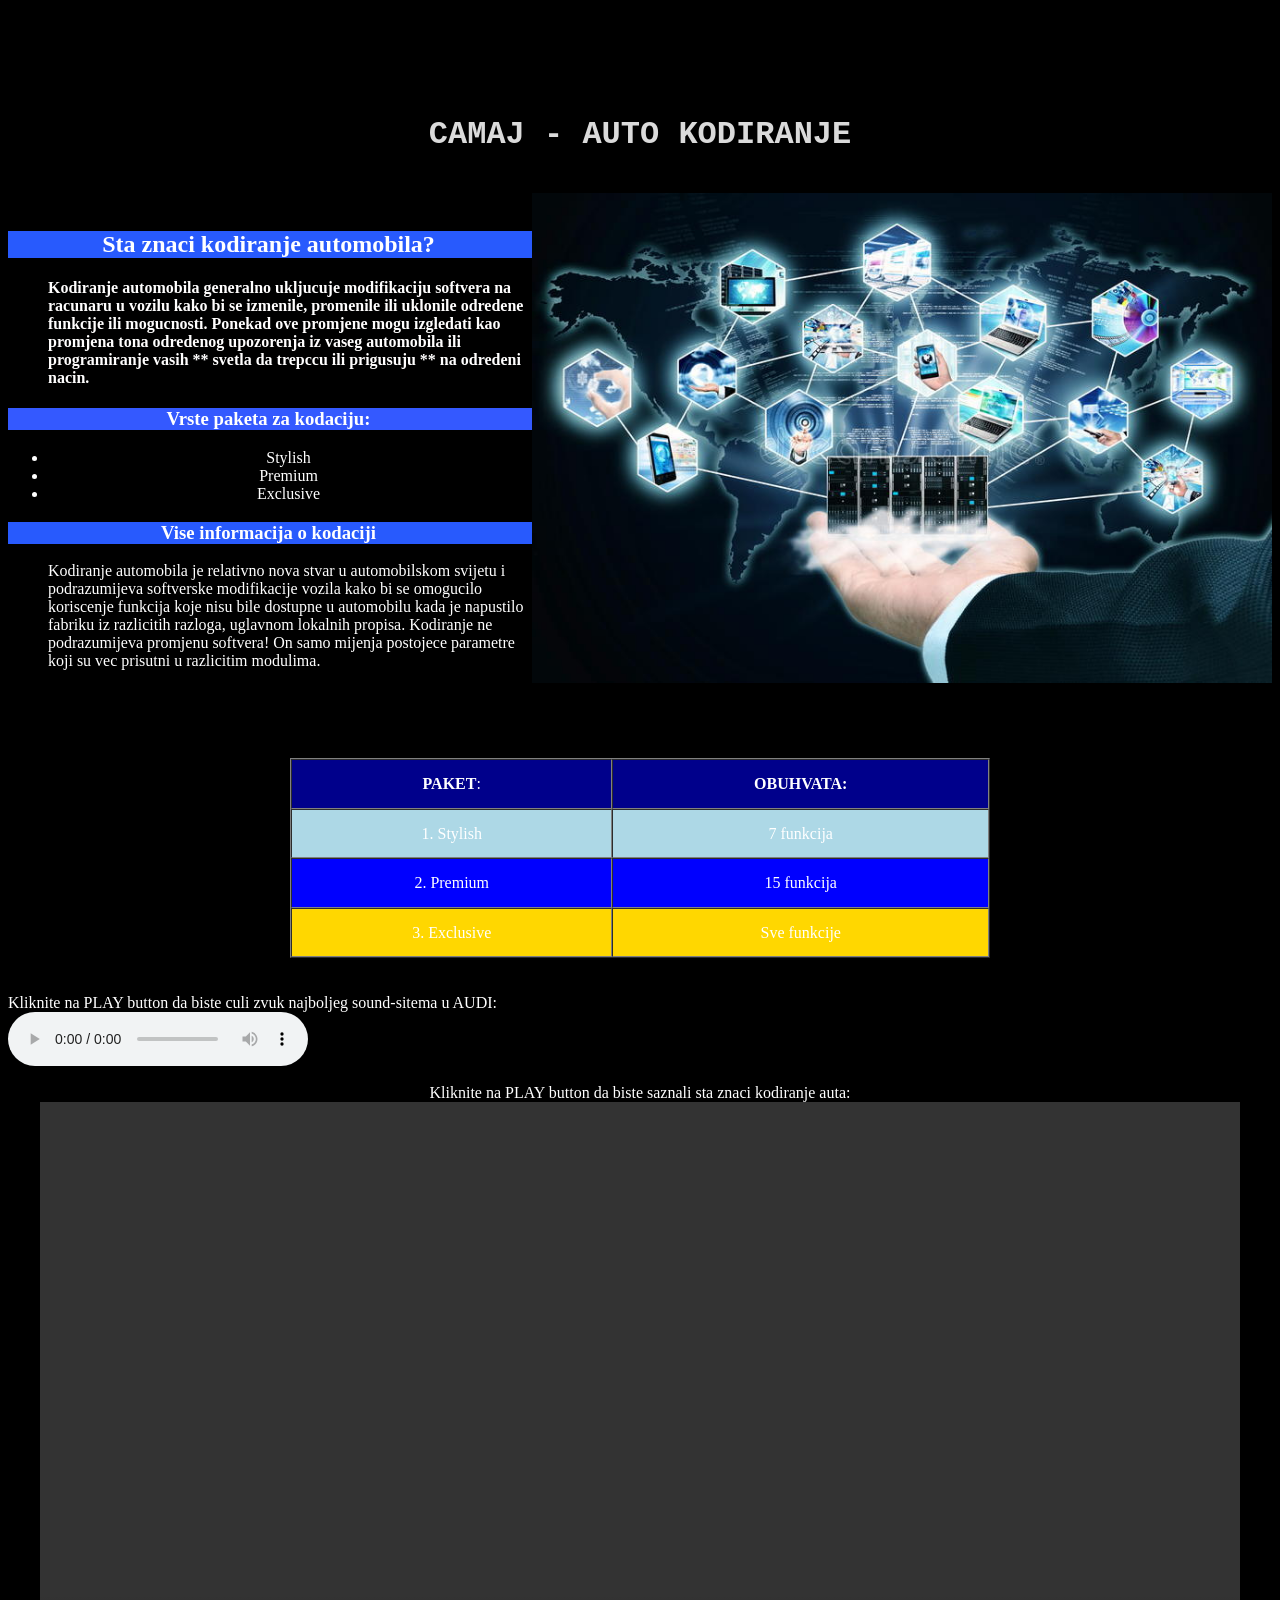
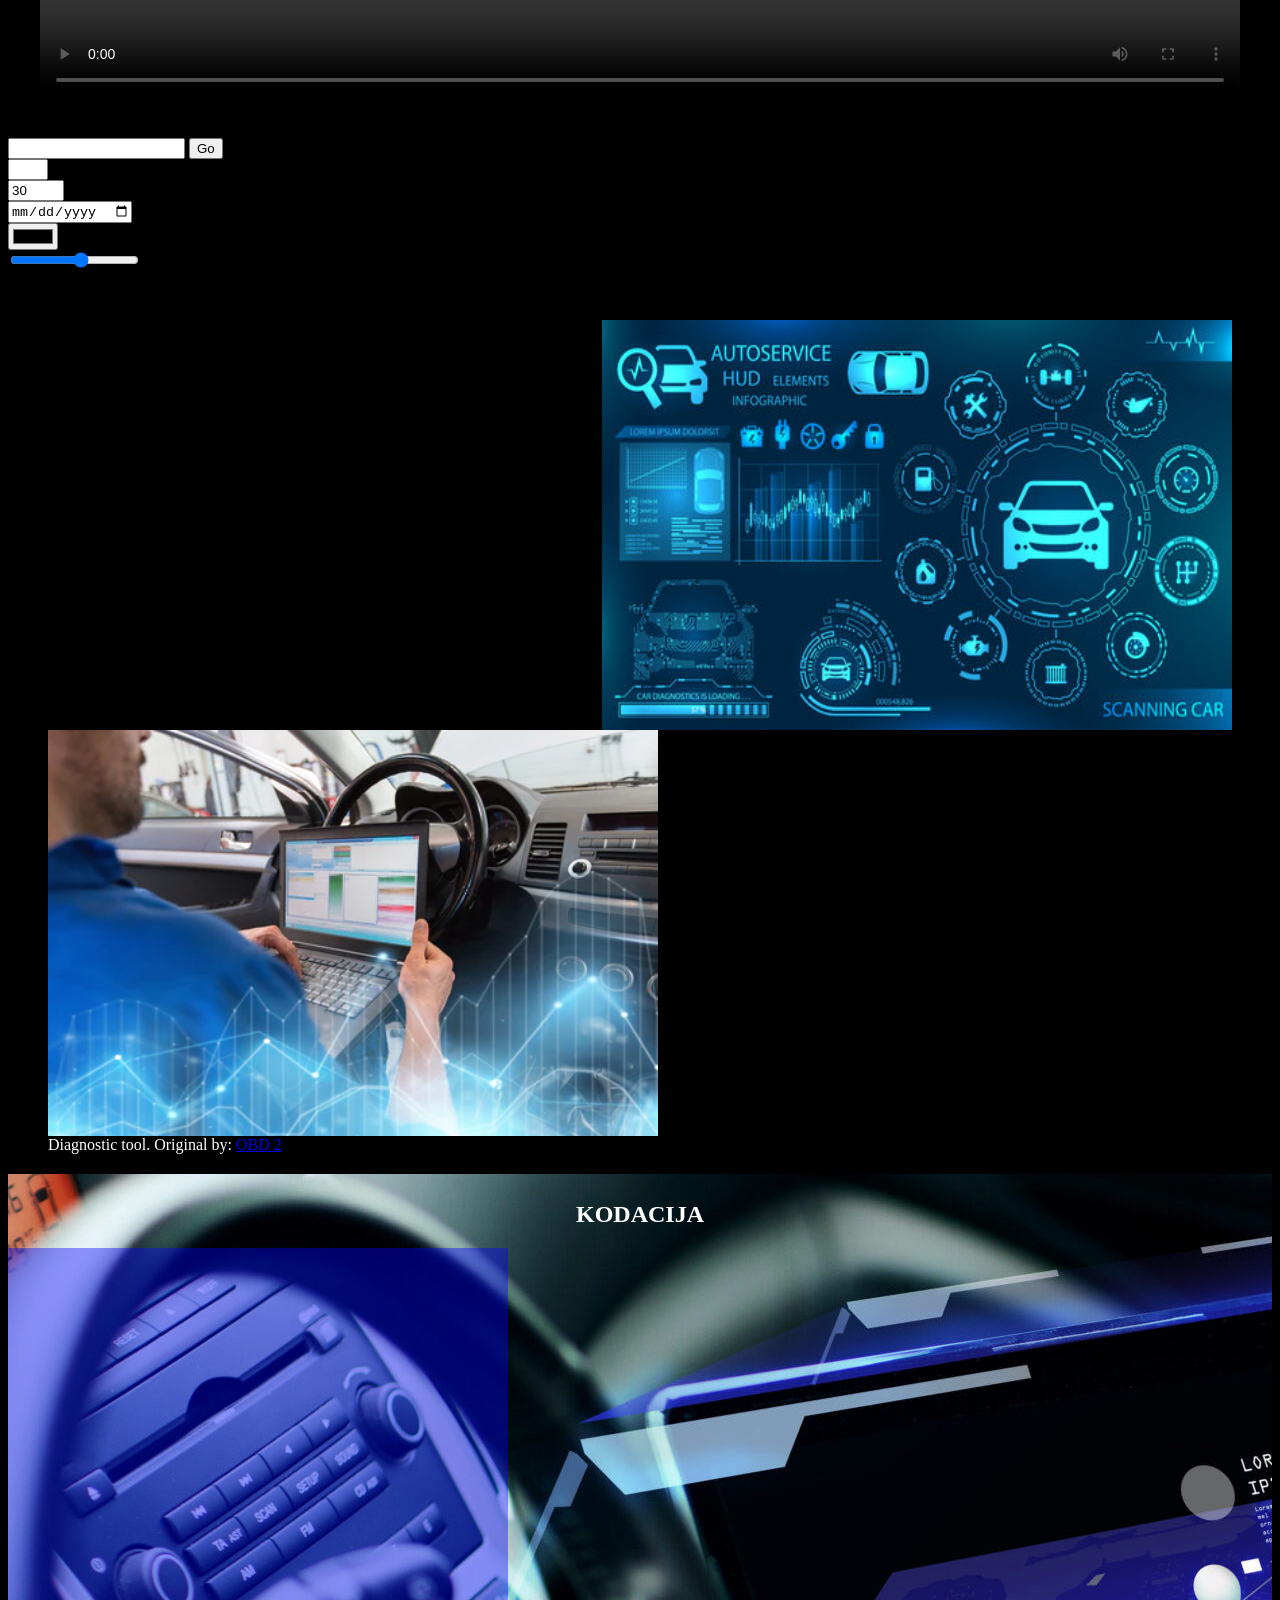
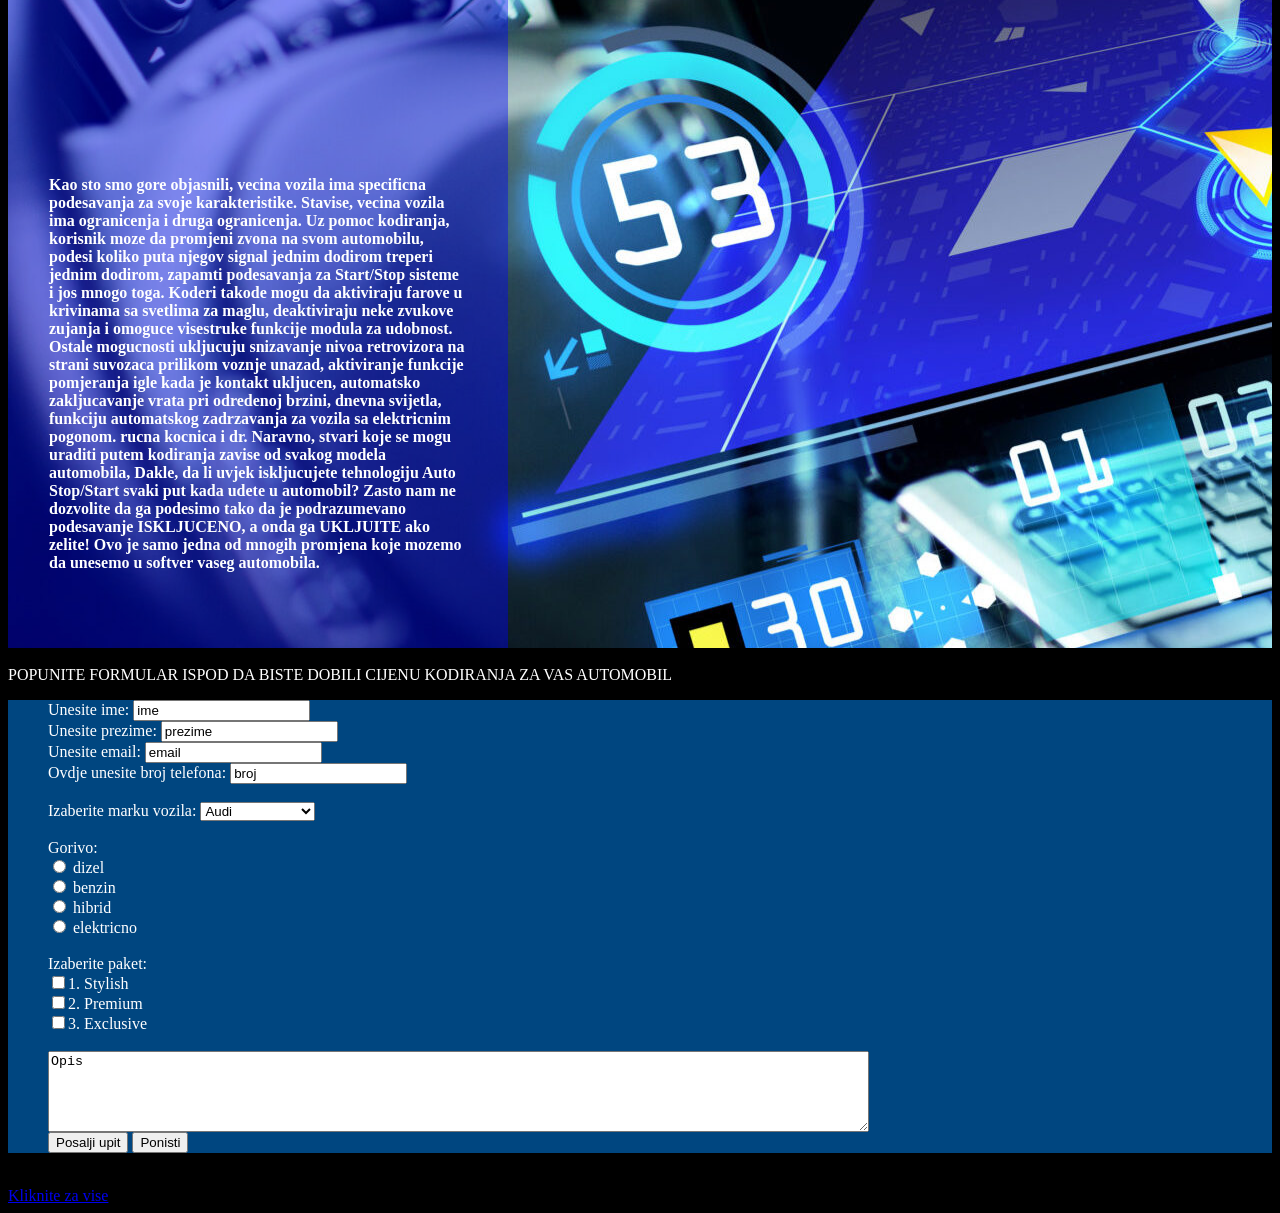
==== commit d13ea6a9: "Update index.html" ====
--- a/index.html
+++ b/index.html
@@ -105,20 +105,24 @@
 
       
        
-       <table align="center" width="800" height="200" border="1" cellspacing="0" bgcolor="purple">
-       
+       <table align="center" width="700" height="200" border="1" cellspacing="0" bgcolor="purple">
+       
+        <tr>
+            <td align="center" bgcolor="darkblue" ><b>PAKET</b>:</td>
+            <td align="center"bgcolor="darkblue"> <b>OBUHVATA:</b></td>
+           </tr>
        <tr>
-        <td bgcolor="white">1</td>
-        <td bgcolor="white" colspan="2">2</td>
+        <td align="center" bgcolor="lightblue" >1. Stylish</td>
+        <td align="center"bgcolor="lightblue">7 funkcija</td>
        </tr>
        <tr>
-        <td bgcolor="blue">1</td>
-        <td bgcolor="blue" colspan="1">2</td>
+        <td align="center" bgcolor="blue">2. Premium</td>
+        <td align="center" bgcolor="blue" >15 funkcija</td>
         
        </tr><tr>
-        <td bgcolor="white">1</td>
-        <td bgcolor="white">2</td>
-        
+        <td align="center" bgcolor="gold">3. Exclusive</td>
+        <td align="center" bgcolor="gold">Sve funkcije </td>
+       
        </tr>
           <!--cdijvdsijvfvj--/    <td bgcolor="red">3</td> 
        <tr>
@@ -202,7 +206,8 @@
 
 </aside>
 
-<div align="center" style="background-color: rgb(0, 45, 128);">
+
+<!--Ako hocemo da dodamo cijene- <div align="center" style="background-color: rgb(0, 45, 128);">
 <details>
 <summary> Trenutne pakete u akciji ---Copyright 2021-2022.</summary>
 </details>
@@ -232,7 +237,7 @@
         </tr>
     </tbody>
 </table>
-</div>
+</div>          kraj-->
 
 <br>
 <h>POPUNITE FORMULAR ISPOD DA BISTE DOBILI CIJENU KODIRANJA ZA VAS AUTOMOBIL </h>
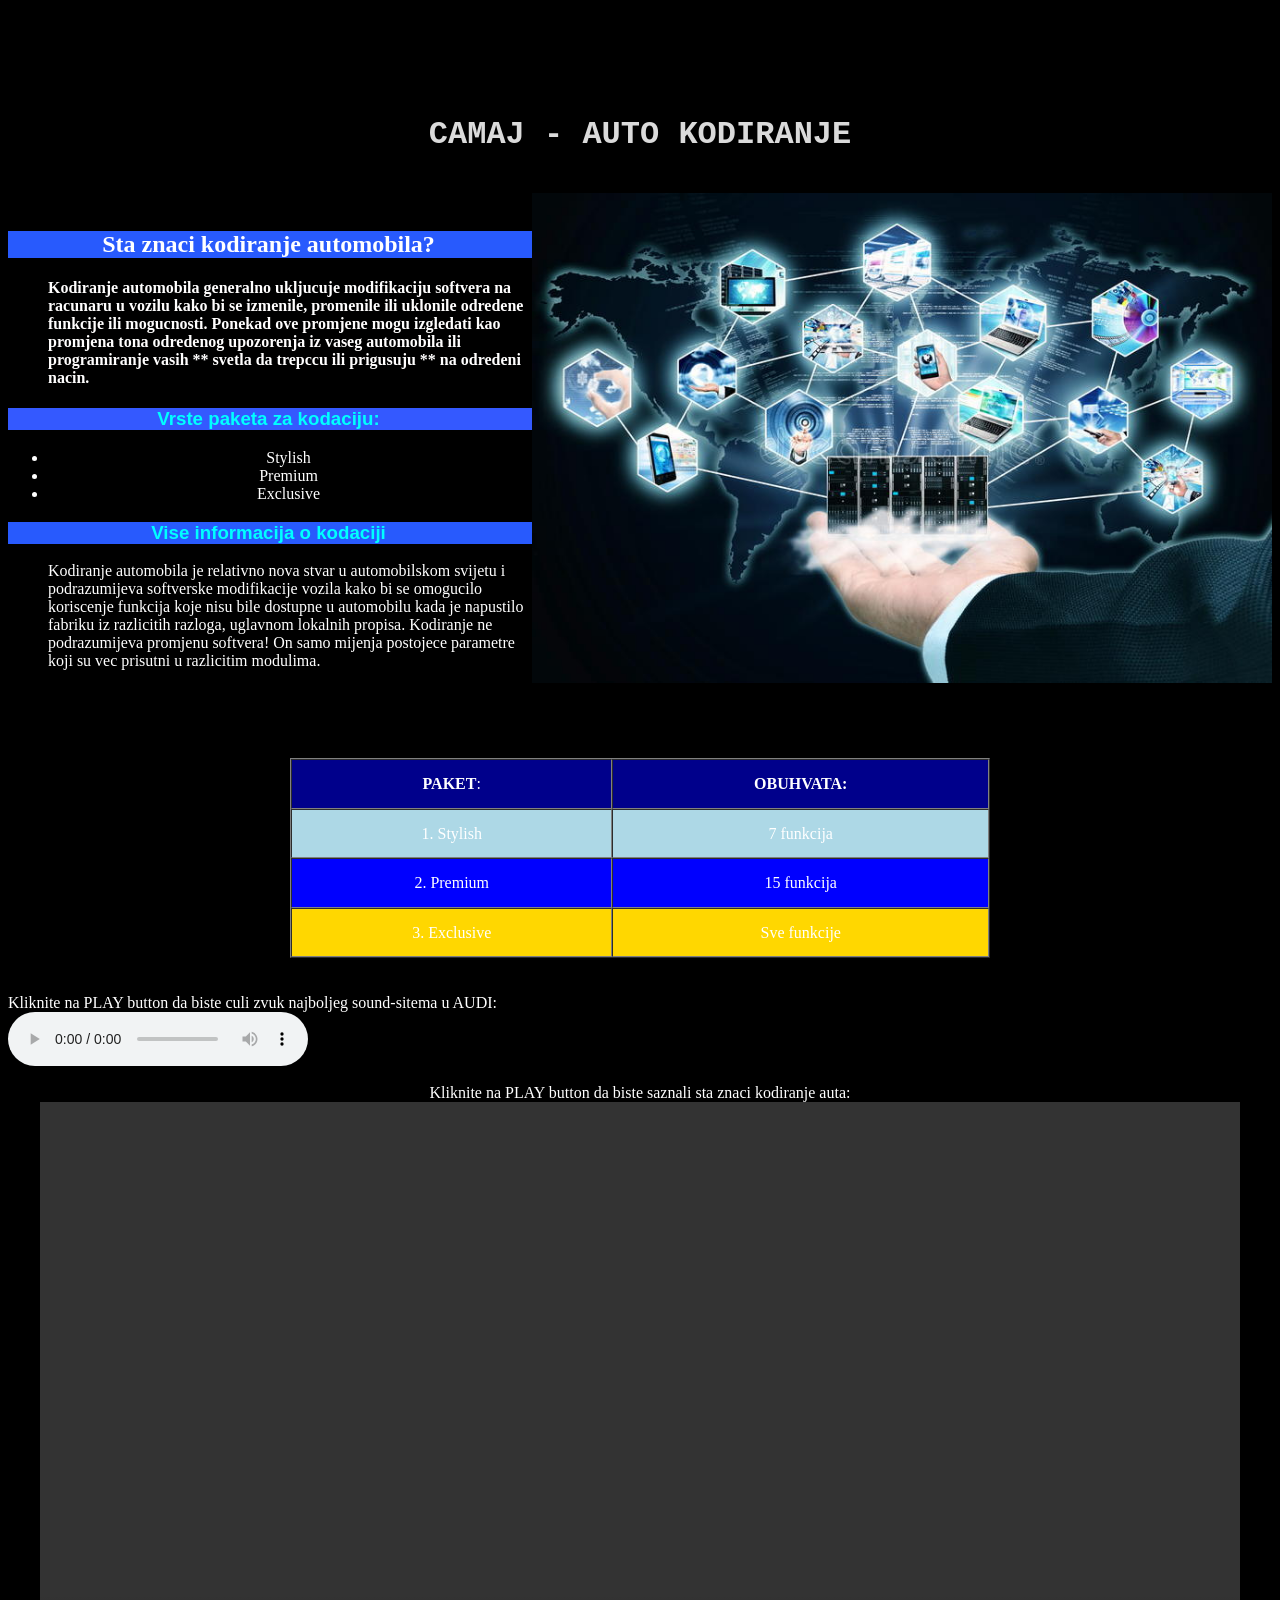
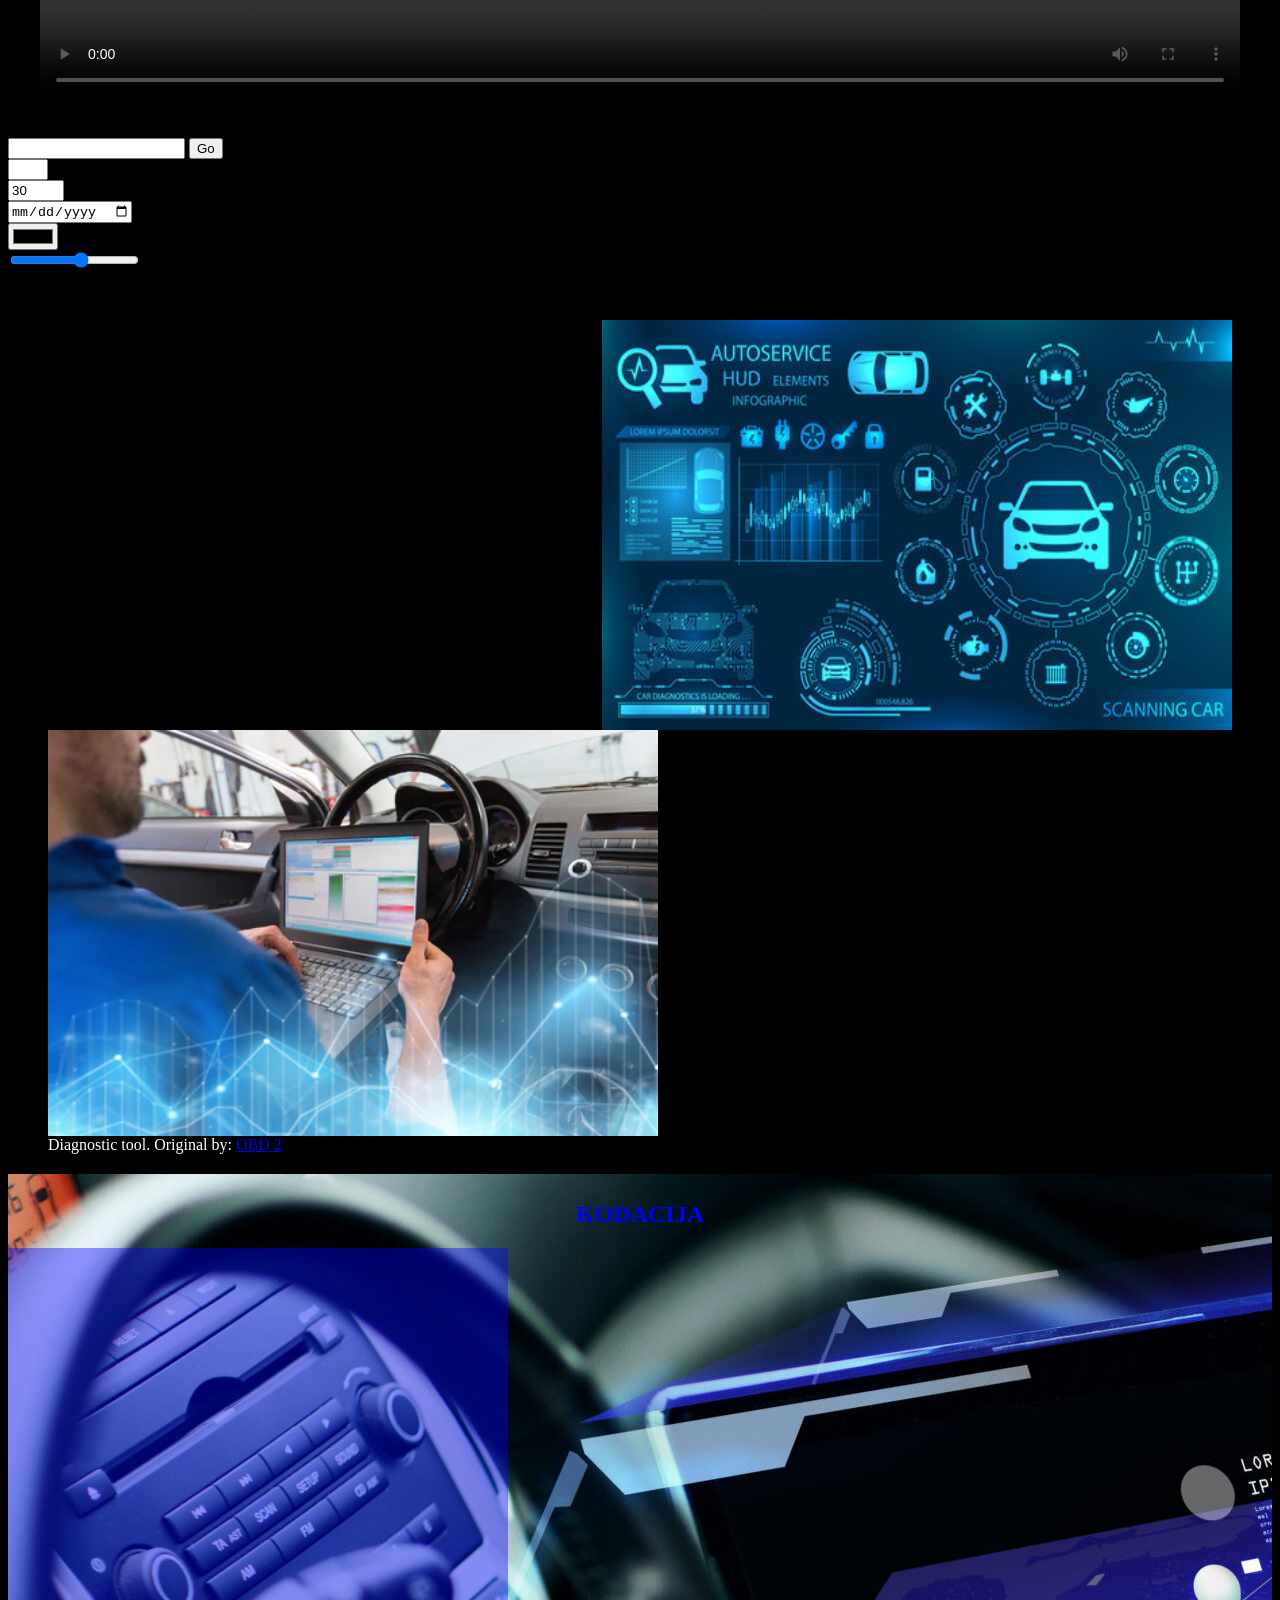
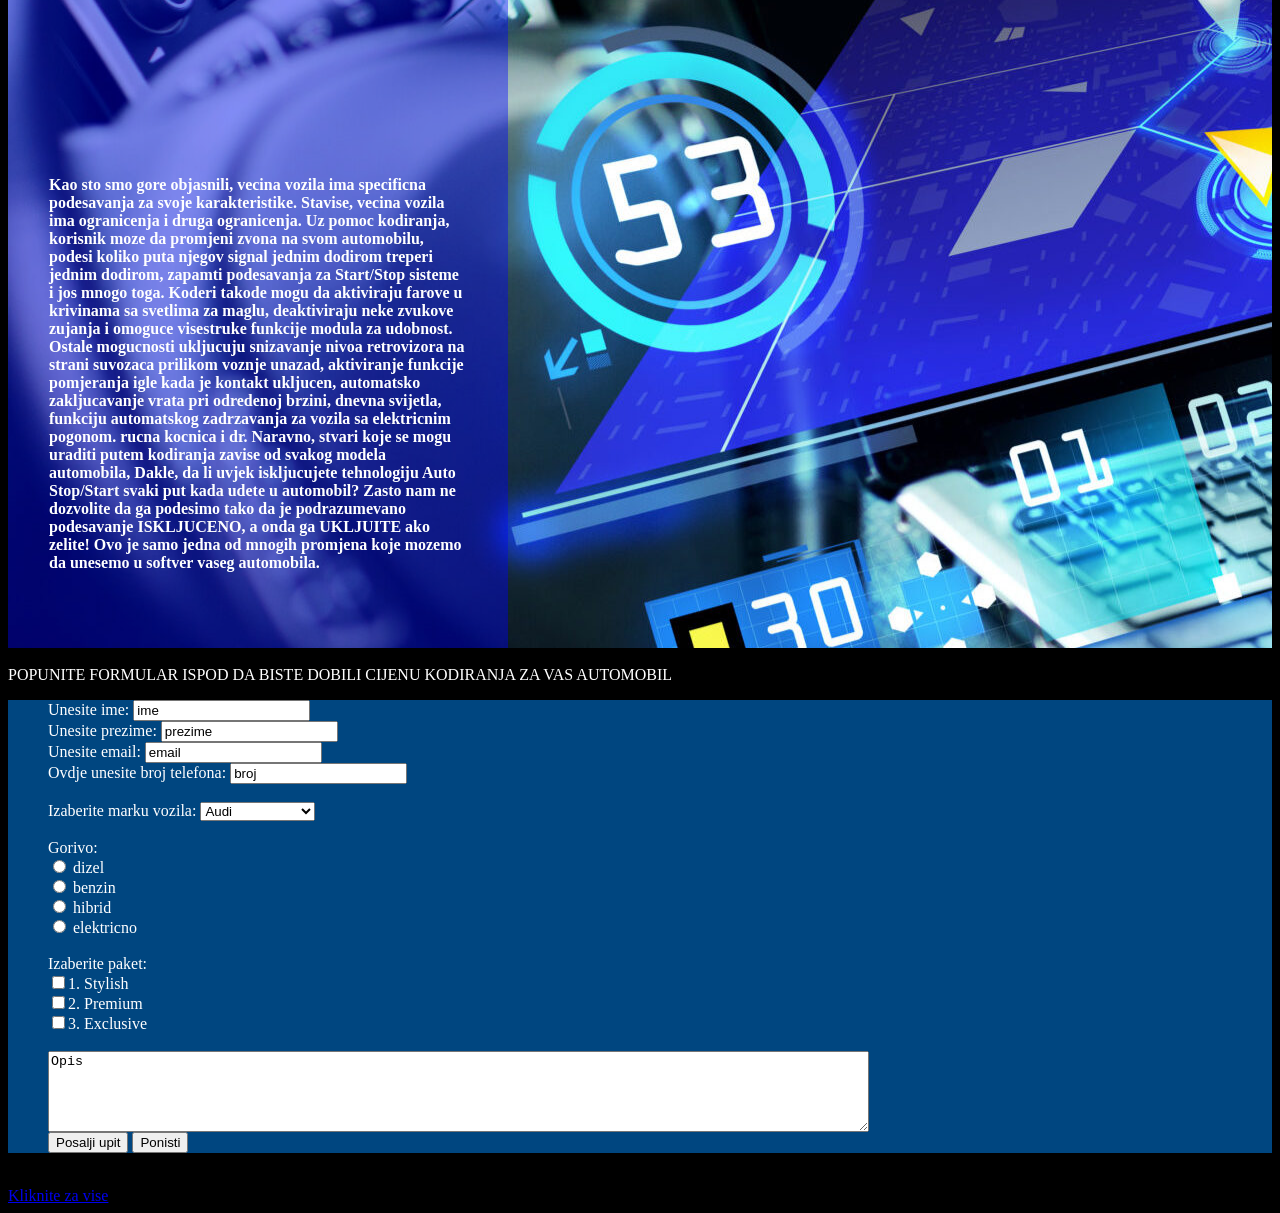
==== commit 4b71bd72: "css" ====
--- a/index.html
+++ b/index.html
@@ -64,6 +64,7 @@
     <br>
     CAMAJ - AUTO KODIRANJE
    </h1>
+   <link rel="stylesheet" type="text/css" href="prvi.css">
    
    <p >
    <br>
@@ -184,7 +185,7 @@
 </figure>
 
 <aside align="center" style ="background-image: url(InsideCoding.jpg)"> 
-<h1 align="center"> <br>KODACIJA</h1>
+<h1 class="naslov" id="poravnanje"> <br>KODACIJA</h1>
 <table width="500" height="1000" border="0" cellspacing="0" style="background-color: rgba(0, 0, 255, 0.404);color:rgb(255, 255, 255);" style="border-color:unset;" > 
     <tr>
         <td bgcolor=""><blockquote><b>
--- a/prvi.css
+++ b/prvi.css
@@ -0,0 +1,15 @@
+h3{
+    color: aqua;
+    text-align: center;
+    font-family: Arial, Helvetica, sans-serif;
+}
+
+.naslov {
+    color: blue;
+    font-size:x-large;
+}
+
+
+#poravnanje{
+    text-align: center;
+}
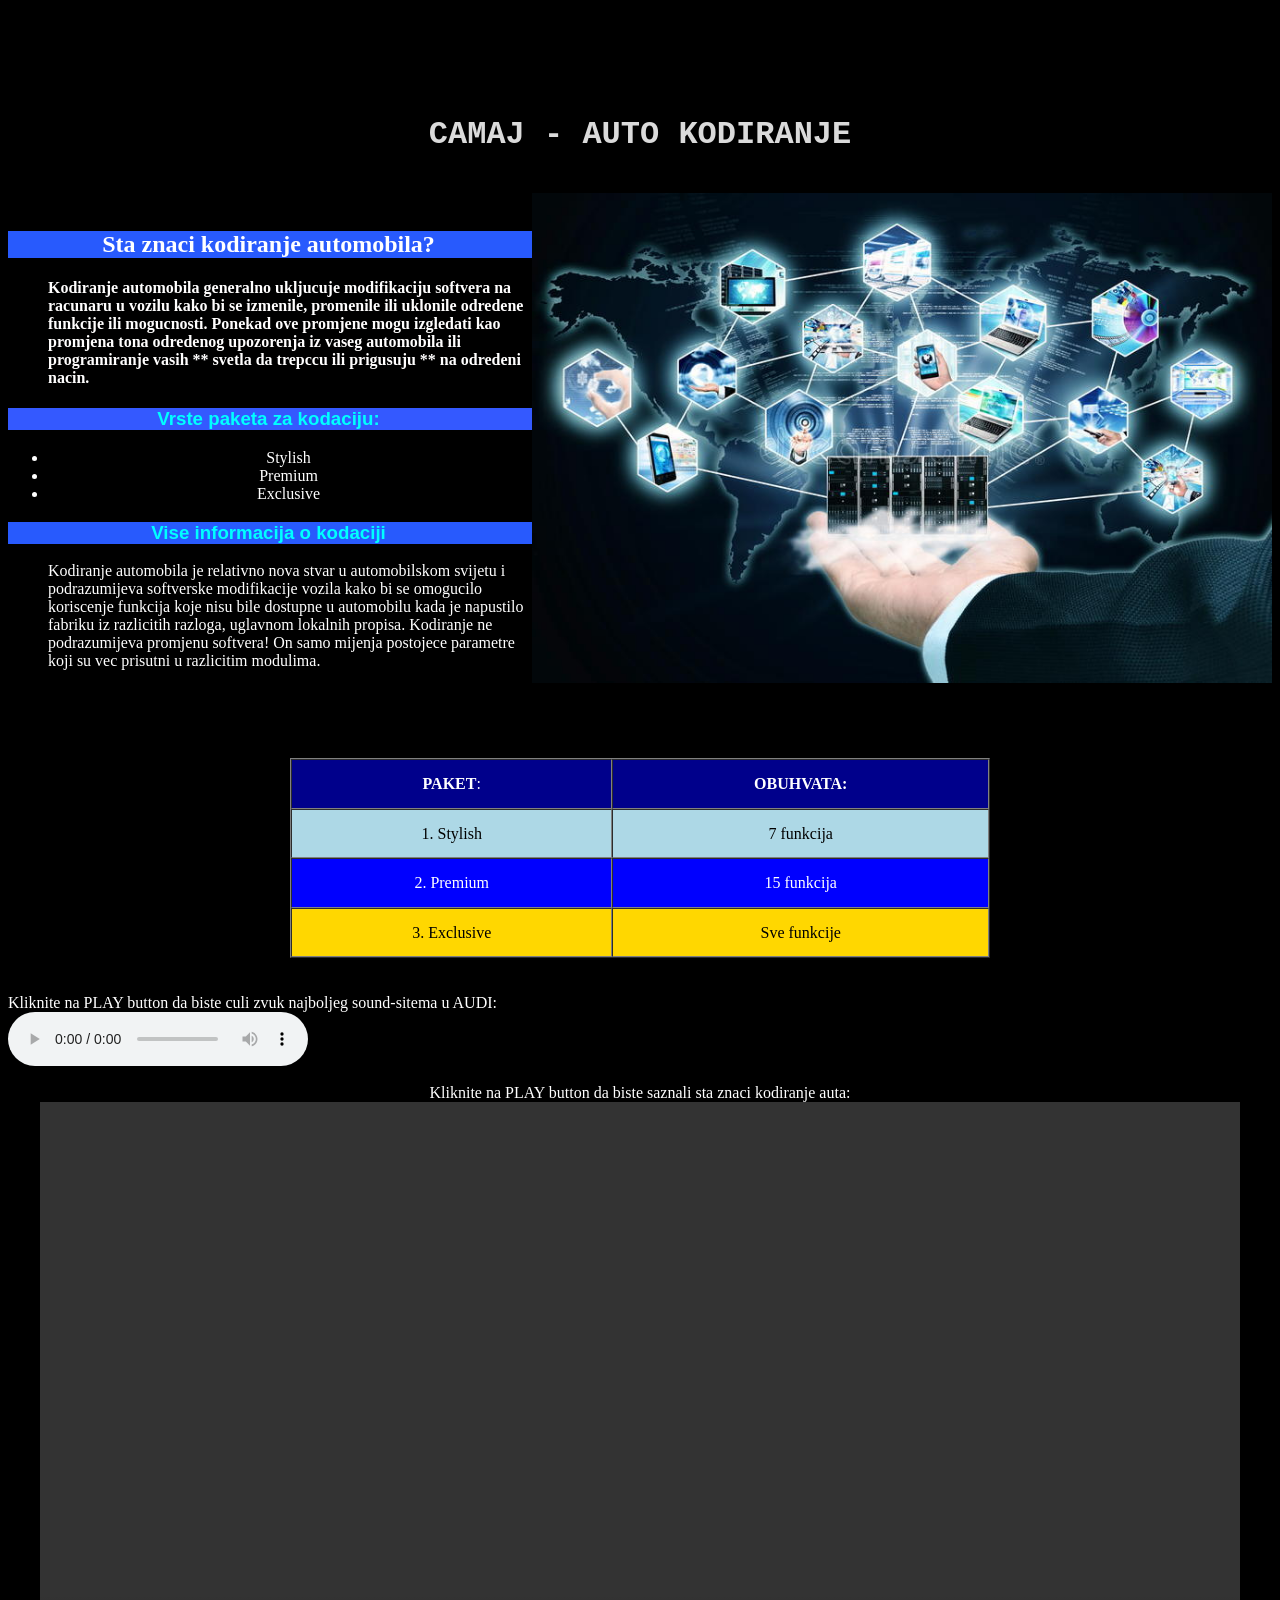
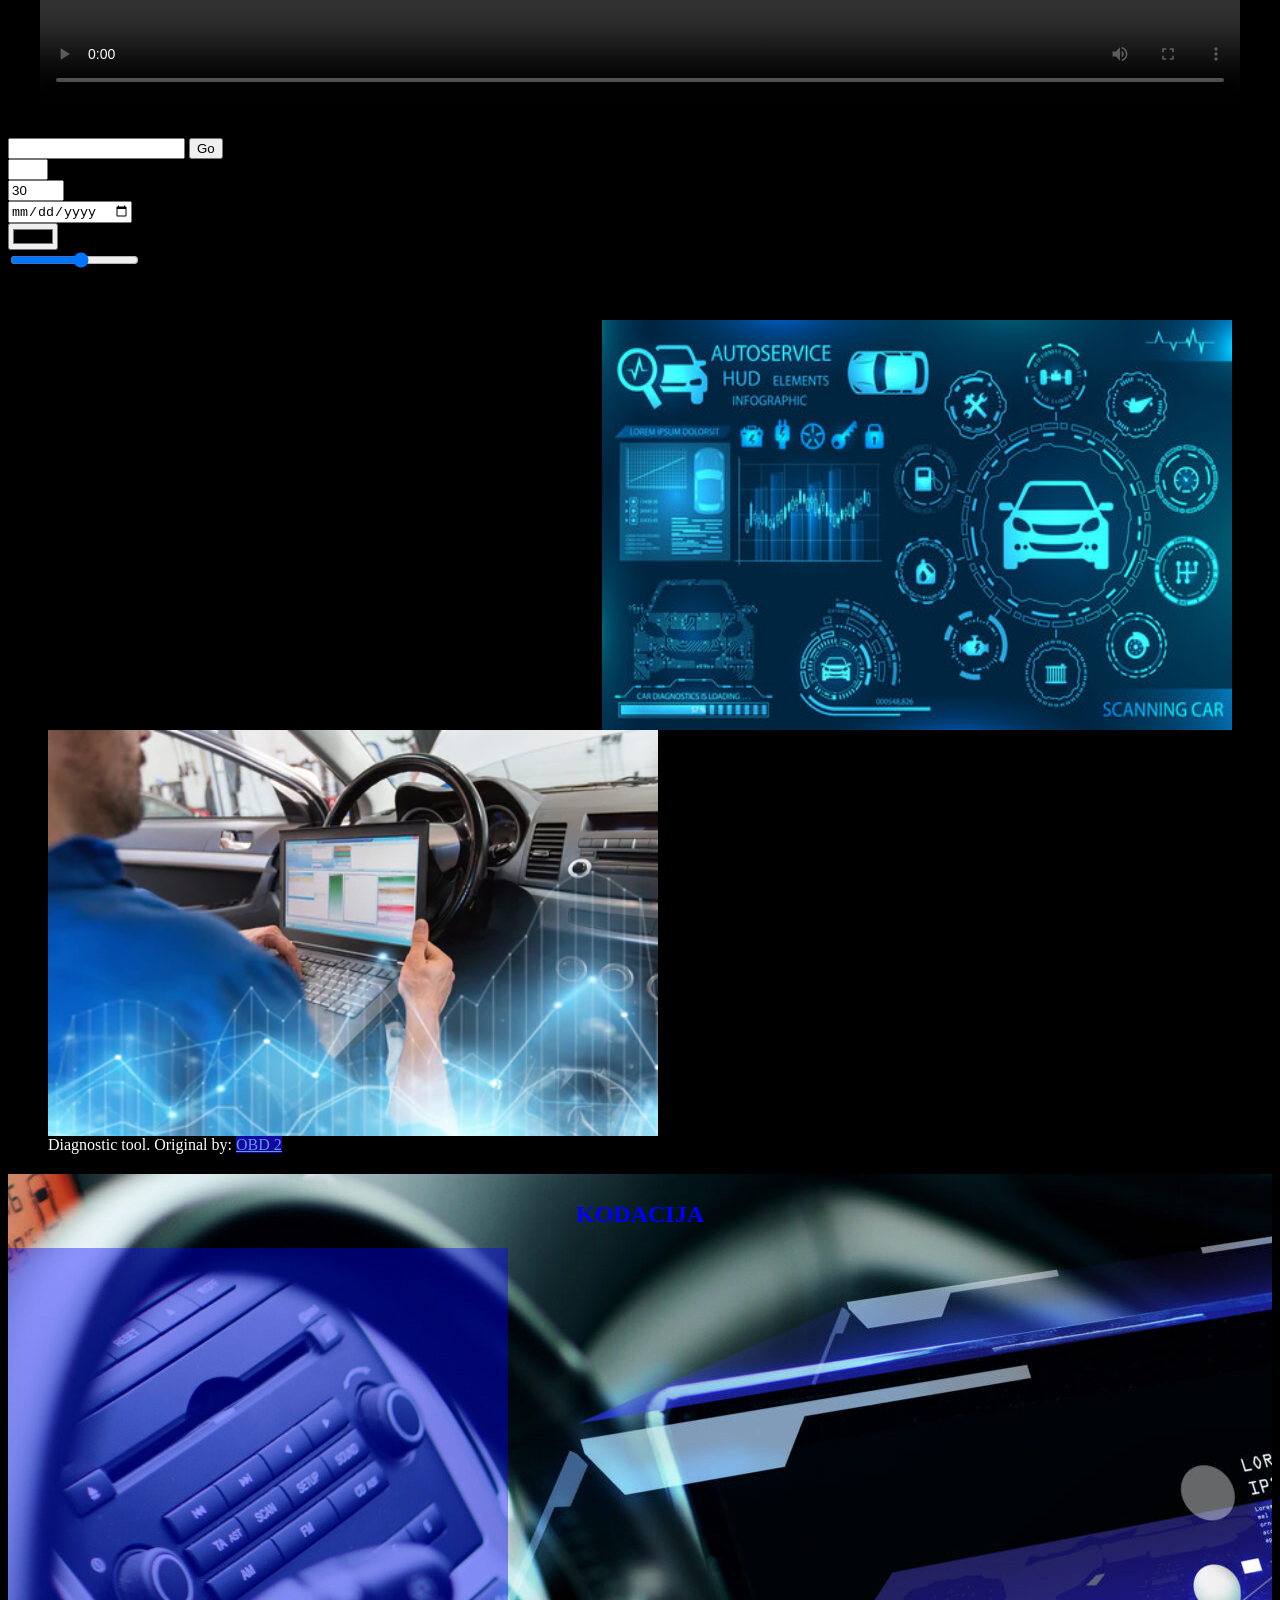
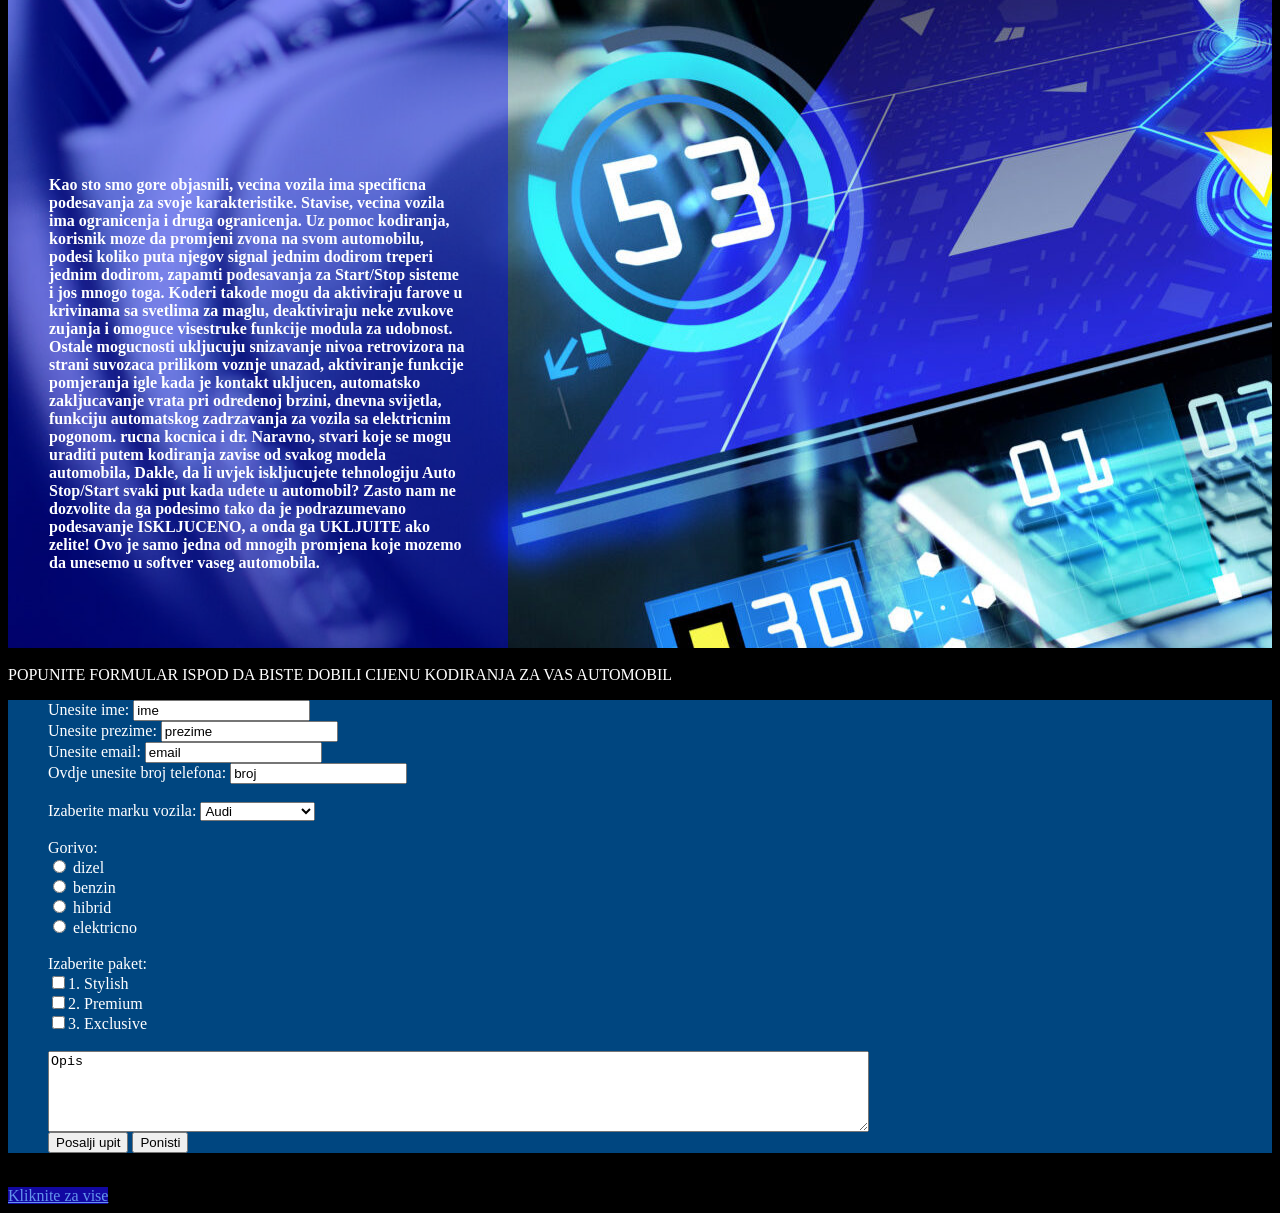
==== commit 0e2bdf18: "css1" ====
--- a/index.html
+++ b/index.html
@@ -112,7 +112,7 @@
             <td align="center" bgcolor="darkblue" ><b>PAKET</b>:</td>
             <td align="center"bgcolor="darkblue"> <b>OBUHVATA:</b></td>
            </tr>
-       <tr>
+       <tr class="color">
         <td align="center" bgcolor="lightblue" >1. Stylish</td>
         <td align="center"bgcolor="lightblue">7 funkcija</td>
        </tr>
@@ -120,7 +120,7 @@
         <td align="center" bgcolor="blue">2. Premium</td>
         <td align="center" bgcolor="blue" >15 funkcija</td>
         
-       </tr><tr>
+       </tr><tr class="color">
         <td align="center" bgcolor="gold">3. Exclusive</td>
         <td align="center" bgcolor="gold">Sve funkcije </td>
        
--- a/prvi.css
+++ b/prvi.css
@@ -12,4 +12,22 @@
 
 #poravnanje{
     text-align: center;
+}
+
+.color{
+    color: black;
+}
+
+a:link{
+    color: cornflowerblue;
+    background-color: rgba(29, 13, 255, 0.637);
+}
+a:visited{
+    color: deeppink;
+}
+a:hover{
+    color: rgb(20, 255, 51);
+}
+a:active{
+    color: rgb(255, 231, 20);
 }
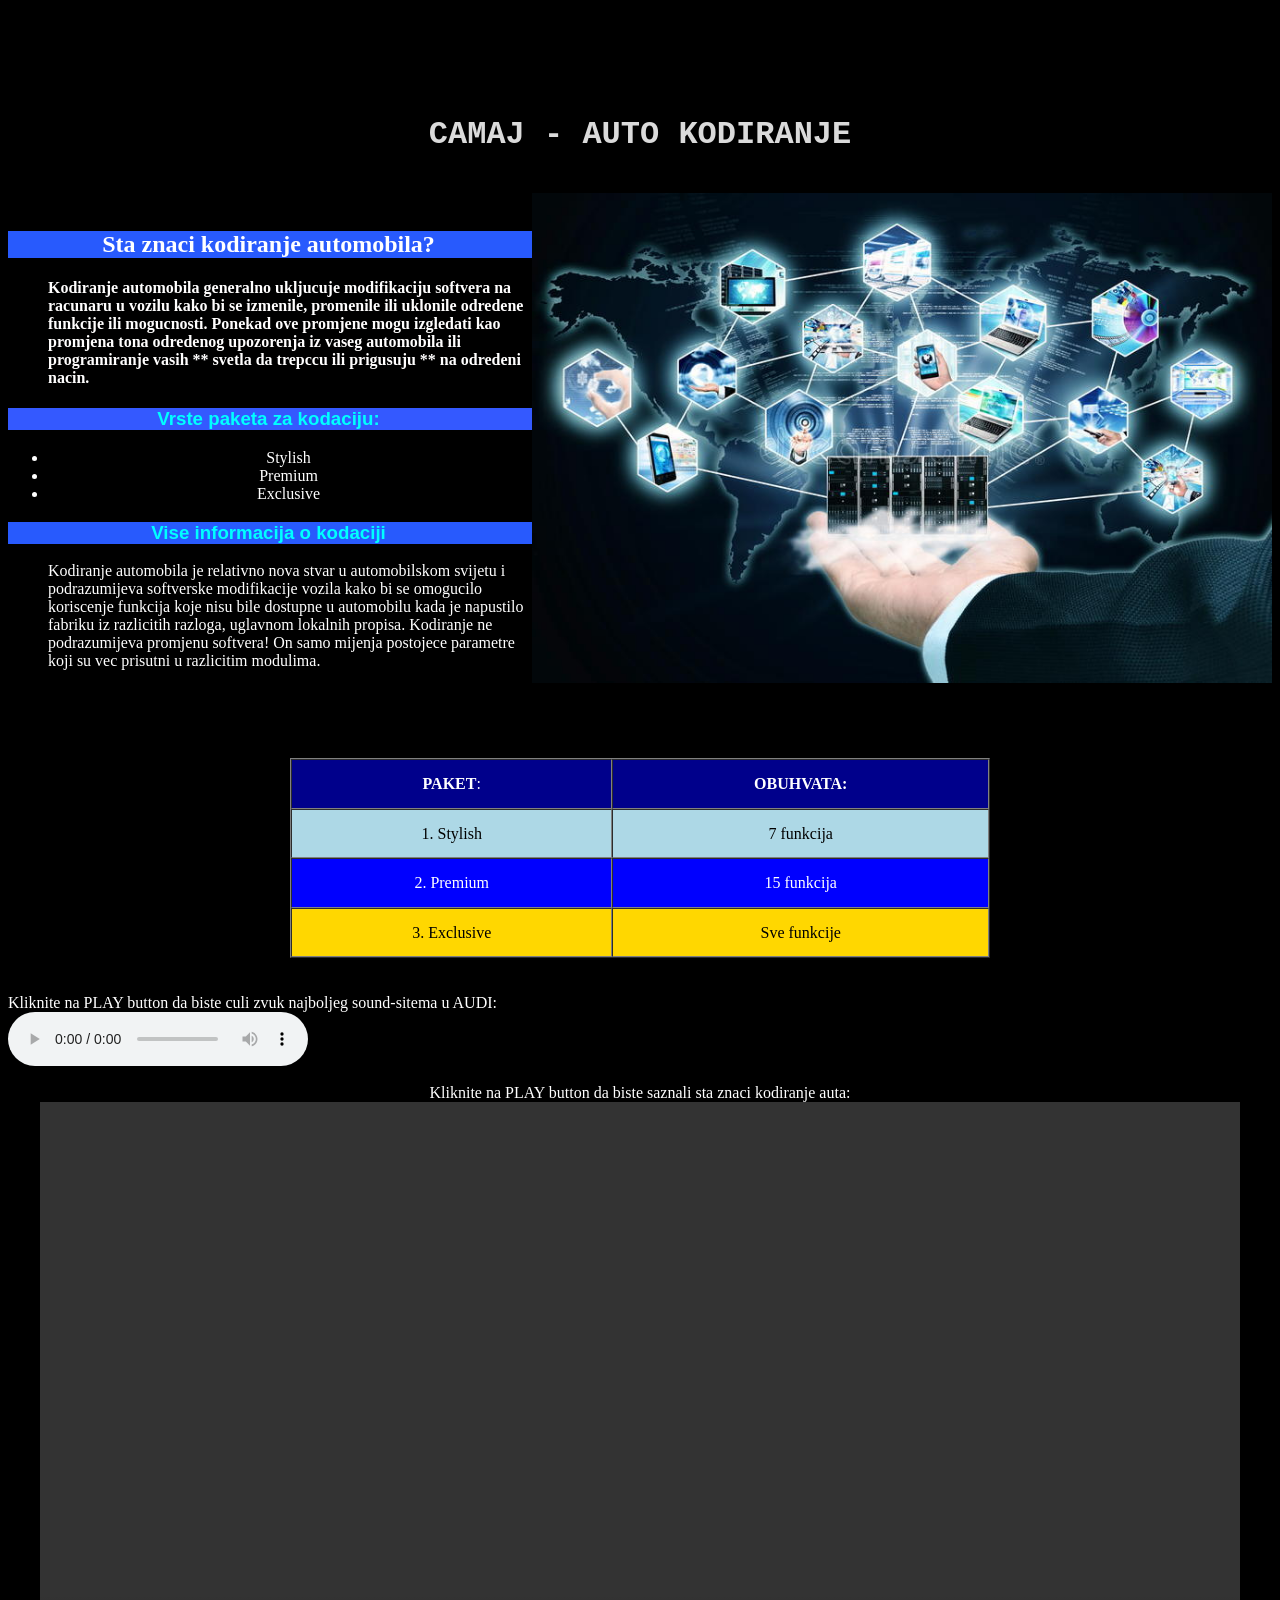
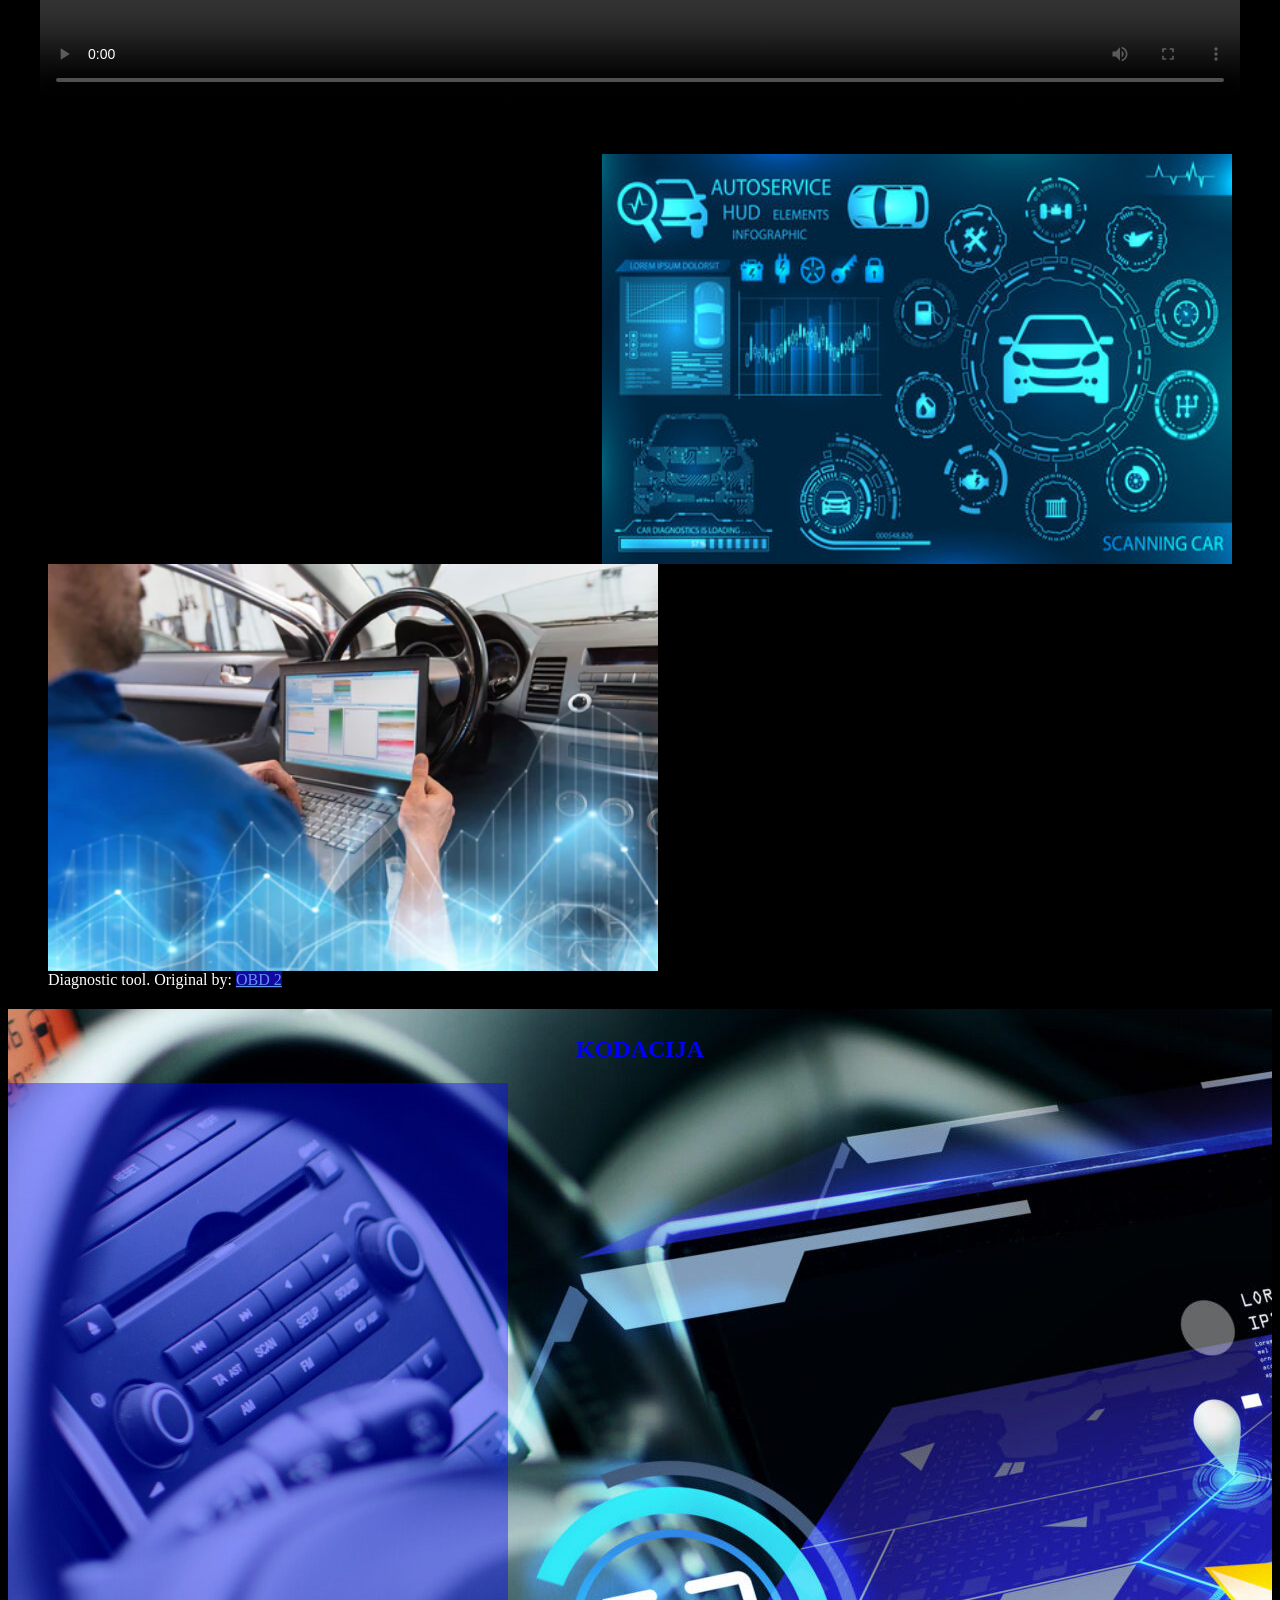
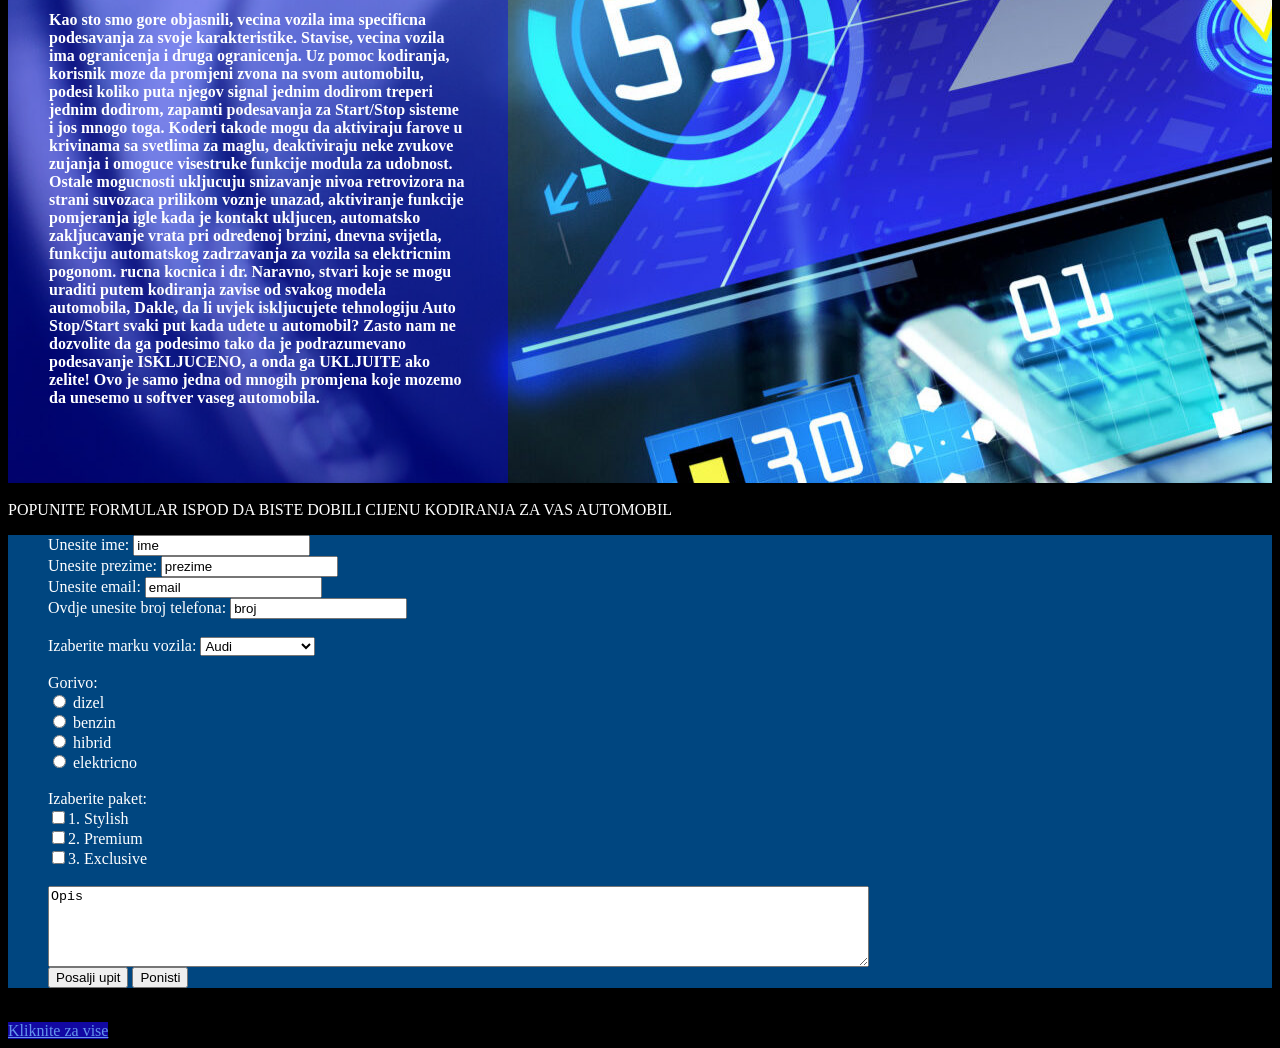
==== commit b410ea27: "Update index.html" ====
--- a/index.html
+++ b/index.html
@@ -157,7 +157,7 @@
 </div>
 
 <br>
-<form style="background-color: rgba(0, 0, 0, 0); color:rgb(255, 255, 255);" >
+<!--<form style="background-color: rgba(0, 0, 0, 0); color:rgb(255, 255, 255);" >
     <br>
     <input type="email">
     <input type="submit" value="Go">
@@ -171,7 +171,7 @@
 <input type="color" name="favcolor">
 <br/>
 <input type="range" min="1" max="10" name= "Experience" >
-</form>
+</form> <!-->
 <br>
 
 <figure> <img src="Tecnologia_diagnostica_auto.jpg" width="630" align="right" height="410">
